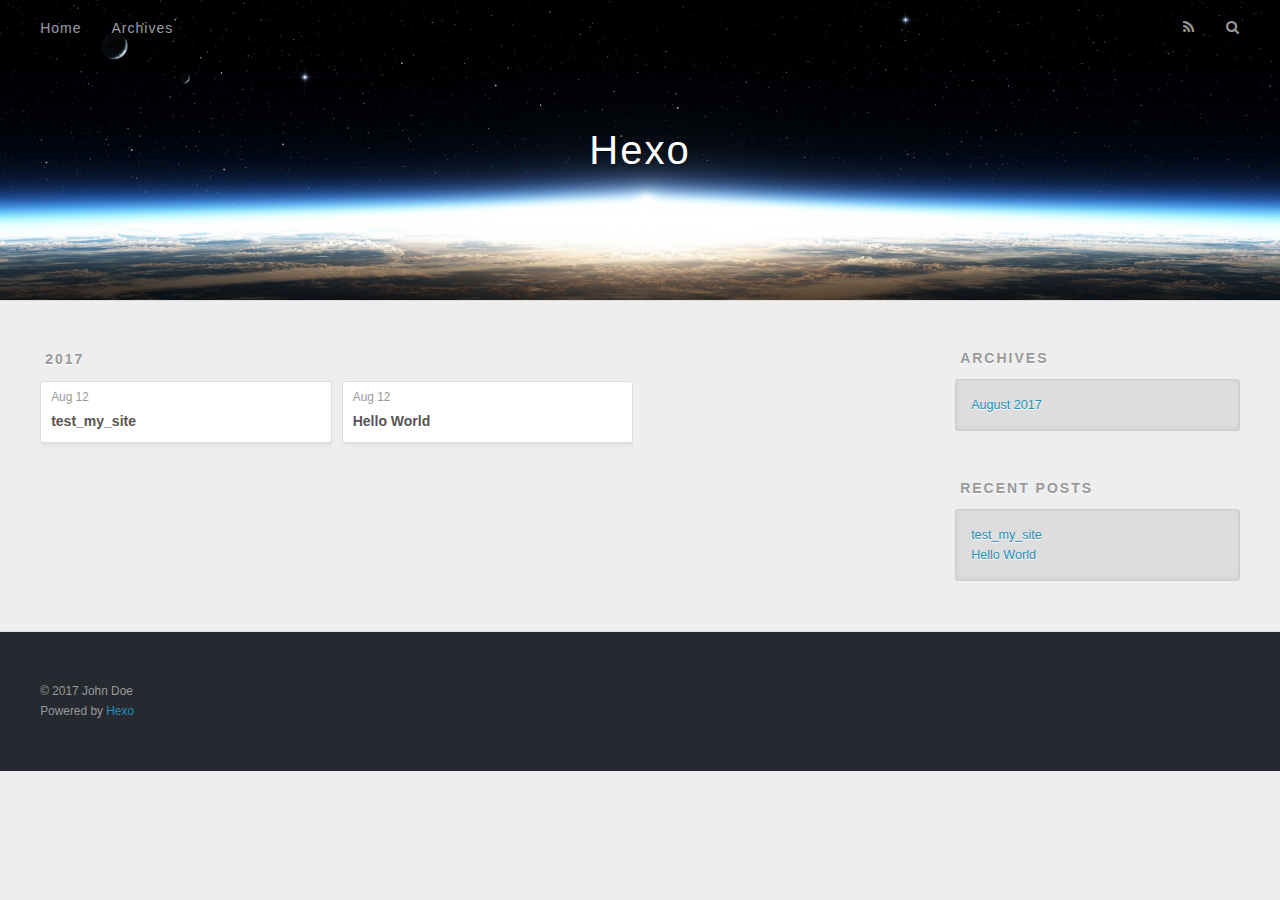
==== archives/index.html @ bedac808 "Site updated: 2017-08-12 14:59:22" ====
<!DOCTYPE html>
<html>
<head>
  <meta charset="utf-8">
  
  <title>Archives | Hexo</title>
  <meta name="viewport" content="width=device-width, initial-scale=1, maximum-scale=1">
  <meta property="og:type" content="website">
<meta property="og:title" content="Hexo">
<meta property="og:url" content="http://yoursite.com/archives/index.html">
<meta property="og:site_name" content="Hexo">
<meta name="twitter:card" content="summary">
<meta name="twitter:title" content="Hexo">
  
    <link rel="alternate" href="/atom.xml" title="Hexo" type="application/atom+xml">
  
  
    <link rel="icon" href="/favicon.png">
  
  
    <link href="//fonts.googleapis.com/css?family=Source+Code+Pro" rel="stylesheet" type="text/css">
  
  <link rel="stylesheet" href="/css/style.css">
  

</head>

<body>
  <div id="container">
    <div id="wrap">
      <header id="header">
  <div id="banner"></div>
  <div id="header-outer" class="outer">
    <div id="header-title" class="inner">
      <h1 id="logo-wrap">
        <a href="/" id="logo">Hexo</a>
      </h1>
      
    </div>
    <div id="header-inner" class="inner">
      <nav id="main-nav">
        <a id="main-nav-toggle" class="nav-icon"></a>
        
          <a class="main-nav-link" href="/">Home</a>
        
          <a class="main-nav-link" href="/archives">Archives</a>
        
      </nav>
      <nav id="sub-nav">
        
          <a id="nav-rss-link" class="nav-icon" href="/atom.xml" title="RSS Feed"></a>
        
        <a id="nav-search-btn" class="nav-icon" title="Search"></a>
      </nav>
      <div id="search-form-wrap">
        <form action="//google.com/search" method="get" accept-charset="UTF-8" class="search-form"><input type="search" name="q" class="search-form-input" placeholder="Search"><button type="submit" class="search-form-submit">&#xF002;</button><input type="hidden" name="sitesearch" value="http://yoursite.com"></form>
      </div>
    </div>
  </div>
</header>
      <div class="outer">
        <section id="main">
  
  
    
    
      
      
      <section class="archives-wrap">
        <div class="archive-year-wrap">
          <a href="/archives/2017" class="archive-year">2017</a>
        </div>
        <div class="archives">
    
    <article class="archive-article archive-type-post">
  <div class="archive-article-inner">
    <header class="archive-article-header">
      <a href="/2017/08/12/test-my-site/" class="archive-article-date">
  <time datetime="2017-08-12T06:29:30.000Z" itemprop="datePublished">Aug 12</time>
</a>
      
  
    <h1 itemprop="name">
      <a class="archive-article-title" href="/2017/08/12/test-my-site/">test_my_site</a>
    </h1>
  

    </header>
  </div>
</article>
  
    
    
    <article class="archive-article archive-type-post">
  <div class="archive-article-inner">
    <header class="archive-article-header">
      <a href="/2017/08/12/hello-world/" class="archive-article-date">
  <time datetime="2017-08-12T06:19:12.139Z" itemprop="datePublished">Aug 12</time>
</a>
      
  
    <h1 itemprop="name">
      <a class="archive-article-title" href="/2017/08/12/hello-world/">Hello World</a>
    </h1>
  

    </header>
  </div>
</article>
  
  
    </div></section>
  

</section>
        
          <aside id="sidebar">
  
    

  
    

  
    
  
    
  <div class="widget-wrap">
    <h3 class="widget-title">Archives</h3>
    <div class="widget">
      <ul class="archive-list"><li class="archive-list-item"><a class="archive-list-link" href="/archives/2017/08/">August 2017</a></li></ul>
    </div>
  </div>


  
    
  <div class="widget-wrap">
    <h3 class="widget-title">Recent Posts</h3>
    <div class="widget">
      <ul>
        
          <li>
            <a href="/2017/08/12/test-my-site/">test_my_site</a>
          </li>
        
          <li>
            <a href="/2017/08/12/hello-world/">Hello World</a>
          </li>
        
      </ul>
    </div>
  </div>

  
</aside>
        
      </div>
      <footer id="footer">
  
  <div class="outer">
    <div id="footer-info" class="inner">
      &copy; 2017 John Doe<br>
      Powered by <a href="http://hexo.io/" target="_blank">Hexo</a>
    </div>
  </div>
</footer>
    </div>
    <nav id="mobile-nav">
  
    <a href="/" class="mobile-nav-link">Home</a>
  
    <a href="/archives" class="mobile-nav-link">Archives</a>
  
</nav>
    

<script src="//ajax.googleapis.com/ajax/libs/jquery/2.0.3/jquery.min.js"></script>


  <link rel="stylesheet" href="/fancybox/jquery.fancybox.css">
  <script src="/fancybox/jquery.fancybox.pack.js"></script>


<script src="/js/script.js"></script>

  </div>
</body>
</html>
---- css/style.css ----
body {
  width: 100%;
}
body:before,
body:after {
  content: "";
  display: table;
}
body:after {
  clear: both;
}
html,
body,
div,
span,
applet,
object,
iframe,
h1,
h2,
h3,
h4,
h5,
h6,
p,
blockquote,
pre,
a,
abbr,
acronym,
address,
big,
cite,
code,
del,
dfn,
em,
img,
ins,
kbd,
q,
s,
samp,
small,
strike,
strong,
sub,
sup,
tt,
var,
dl,
dt,
dd,
ol,
ul,
li,
fieldset,
form,
label,
legend,
table,
caption,
tbody,
tfoot,
thead,
tr,
th,
td {
  margin: 0;
  padding: 0;
  border: 0;
  outline: 0;
  font-weight: inherit;
  font-style: inherit;
  font-family: inherit;
  font-size: 100%;
  vertical-align: baseline;
}
body {
  line-height: 1;
  color: #000;
  background: #fff;
}
ol,
ul {
  list-style: none;
}
table {
  border-collapse: separate;
  border-spacing: 0;
  vertical-align: middle;
}
caption,
th,
td {
  text-align: left;
  font-weight: normal;
  vertical-align: middle;
}
a img {
  border: none;
}
input,
button {
  margin: 0;
  padding: 0;
}
input::-moz-focus-inner,
button::-moz-focus-inner {
  border: 0;
  padding: 0;
}
@font-face {
  font-family: FontAwesome;
  font-style: normal;
  font-weight: normal;
  src: url("fonts/fontawesome-webfont.eot?v=#4.0.3");
  src: url("fonts/fontawesome-webfont.eot?#iefix&v=#4.0.3") format("embedded-opentype"), url("fonts/fontawesome-webfont.woff?v=#4.0.3") format("woff"), url("fonts/fontawesome-webfont.ttf?v=#4.0.3") format("truetype"), url("fonts/fontawesome-webfont.svg#fontawesomeregular?v=#4.0.3") format("svg");
}
html,
body,
#container {
  height: 100%;
}
body {
  background: #eee;
  font: 14px "Helvetica Neue", Helvetica, Arial, sans-serif;
  -webkit-text-size-adjust: 100%;
}
.outer {
  max-width: 1220px;
  margin: 0 auto;
  padding: 0 20px;
}
.outer:before,
.outer:after {
  content: "";
  display: table;
}
.outer:after {
  clear: both;
}
.inner {
  display: inline;
  float: left;
  width: 98.33333333333333%;
  margin: 0 0.833333333333333%;
}
.left,
.alignleft {
  float: left;
}
.right,
.alignright {
  float: right;
}
.clear {
  clear: both;
}
#container {
  position: relative;
}
.mobile-nav-on {
  overflow: hidden;
}
#wrap {
  height: 100%;
  width: 100%;
  position: absolute;
  top: 0;
  left: 0;
  -webkit-transition: 0.2s ease-out;
  -moz-transition: 0.2s ease-out;
  -ms-transition: 0.2s ease-out;
  transition: 0.2s ease-out;
  z-index: 1;
  background: #eee;
}
.mobile-nav-on #wrap {
  left: 280px;
}
@media screen and (min-width: 768px) {
  #main {
    display: inline;
    float: left;
    width: 73.33333333333333%;
    margin: 0 0.833333333333333%;
  }
}
.article-date,
.article-category-link,
.archive-year,
.widget-title {
  text-decoration: none;
  text-transform: uppercase;
  letter-spacing: 2px;
  color: #999;
  margin-bottom: 1em;
  margin-left: 5px;
  line-height: 1em;
  text-shadow: 0 1px #fff;
  font-weight: bold;
}
.article-inner,
.archive-article-inner {
  background: #fff;
  -webkit-box-shadow: 1px 2px 3px #ddd;
  box-shadow: 1px 2px 3px #ddd;
  border: 1px solid #ddd;
  border-radius: 3px;
}
.article-entry h1,
.widget h1 {
  font-size: 2em;
}
.article-entry h2,
.widget h2 {
  font-size: 1.5em;
}
.article-entry h3,
.widget h3 {
  font-size: 1.3em;
}
.article-entry h4,
.widget h4 {
  font-size: 1.2em;
}
.article-entry h5,
.widget h5 {
  font-size: 1em;
}
.article-entry h6,
.widget h6 {
  font-size: 1em;
  color: #999;
}
.article-entry hr,
.widget hr {
  border: 1px dashed #ddd;
}
.article-entry strong,
.widget strong {
  font-weight: bold;
}
.article-entry em,
.widget em,
.article-entry cite,
.widget cite {
  font-style: italic;
}
.article-entry sup,
.widget sup,
.article-entry sub,
.widget sub {
  font-size: 0.75em;
  line-height: 0;
  position: relative;
  vertical-align: baseline;
}
.article-entry sup,
.widget sup {
  top: -0.5em;
}
.article-entry sub,
.widget sub {
  bottom: -0.2em;
}
.article-entry small,
.widget small {
  font-size: 0.85em;
}
.article-entry acronym,
.widget acronym,
.article-entry abbr,
.widget abbr {
  border-bottom: 1px dotted;
}
.article-entry ul,
.widget ul,
.article-entry ol,
.widget ol,
.article-entry dl,
.widget dl {
  margin: 0 20px;
  line-height: 1.6em;
}
.article-entry ul ul,
.widget ul ul,
.article-entry ol ul,
.widget ol ul,
.article-entry ul ol,
.widget ul ol,
.article-entry ol ol,
.widget ol ol {
  margin-top: 0;
  margin-bottom: 0;
}
.article-entry ul,
.widget ul {
  list-style: disc;
}
.article-entry ol,
.widget ol {
  list-style: decimal;
}
.article-entry dt,
.widget dt {
  font-weight: bold;
}
#header {
  height: 300px;
  position: relative;
  border-bottom: 1px solid #ddd;
}
#header:before,
#header:after {
  content: "";
  position: absolute;
  left: 0;
  right: 0;
  height: 40px;
}
#header:before {
  top: 0;
  background: -webkit-linear-gradient(rgba(0,0,0,0.2), transparent);
  background: -moz-linear-gradient(rgba(0,0,0,0.2), transparent);
  background: -ms-linear-gradient(rgba(0,0,0,0.2), transparent);
  background: linear-gradient(rgba(0,0,0,0.2), transparent);
}
#header:after {
  bottom: 0;
  background: -webkit-linear-gradient(transparent, rgba(0,0,0,0.2));
  background: -moz-linear-gradient(transparent, rgba(0,0,0,0.2));
  background: -ms-linear-gradient(transparent, rgba(0,0,0,0.2));
  background: linear-gradient(transparent, rgba(0,0,0,0.2));
}
#header-outer {
  height: 100%;
  position: relative;
}
#header-inner {
  position: relative;
  overflow: hidden;
}
#banner {
  position: absolute;
  top: 0;
  left: 0;
  width: 100%;
  height: 100%;
  background: url("images/banner.jpg") center #000;
  -webkit-background-size: cover;
  -moz-background-size: cover;
  background-size: cover;
  z-index: -1;
}
#header-title {
  text-align: center;
  height: 40px;
  position: absolute;
  top: 50%;
  left: 0;
  margin-top: -20px;
}
#logo,
#subtitle {
  text-decoration: none;
  color: #fff;
  font-weight: 300;
  text-shadow: 0 1px 4px rgba(0,0,0,0.3);
}
#logo {
  font-size: 40px;
  line-height: 40px;
  letter-spacing: 2px;
}
#subtitle {
  font-size: 16px;
  line-height: 16px;
  letter-spacing: 1px;
}
#subtitle-wrap {
  margin-top: 16px;
}
#main-nav {
  float: left;
  margin-left: -15px;
}
.nav-icon,
.main-nav-link {
  float: left;
  color: #fff;
  opacity: 0.6;
  text-decoration: none;
  text-shadow: 0 1px rgba(0,0,0,0.2);
  -webkit-transition: opacity 0.2s;
  -moz-transition: opacity 0.2s;
  -ms-transition: opacity 0.2s;
  transition: opacity 0.2s;
  display: block;
  padding: 20px 15px;
}
.nav-icon:hover,
.main-nav-link:hover {
  opacity: 1;
}
.nav-icon {
  font-family: FontAwesome;
  text-align: center;
  font-size: 14px;
  width: 14px;
  height: 14px;
  padding: 20px 15px;
  position: relative;
  cursor: pointer;
}
.main-nav-link {
  font-weight: 300;
  letter-spacing: 1px;
}
@media screen and (max-width: 479px) {
  .main-nav-link {
    display: none;
  }
}
#main-nav-toggle {
  display: none;
}
#main-nav-toggle:before {
  content: "\f0c9";
}
@media screen and (max-width: 479px) {
  #main-nav-toggle {
    display: block;
  }
}
#sub-nav {
  float: right;
  margin-right: -15px;
}
#nav-rss-link:before {
  content: "\f09e";
}
#nav-search-btn:before {
  content: "\f002";
}
#search-form-wrap {
  position: absolute;
  top: 15px;
  width: 150px;
  height: 30px;
  right: -150px;
  opacity: 0;
  -webkit-transition: 0.2s ease-out;
  -moz-transition: 0.2s ease-out;
  -ms-transition: 0.2s ease-out;
  transition: 0.2s ease-out;
}
#search-form-wrap.on {
  opacity: 1;
  right: 0;
}
@media screen and (max-width: 479px) {
  #search-form-wrap {
    width: 100%;
    right: -100%;
  }
}
.search-form {
  position: absolute;
  top: 0;
  left: 0;
  right: 0;
  background: #fff;
  padding: 5px 15px;
  border-radius: 15px;
  -webkit-box-shadow: 0 0 10px rgba(0,0,0,0.3);
  box-shadow: 0 0 10px rgba(0,0,0,0.3);
}
.search-form-input {
  border: none;
  background: none;
  color: #555;
  width: 100%;
  font: 13px "Helvetica Neue", Helvetica, Arial, sans-serif;
  outline: none;
}
.search-form-input::-webkit-search-results-decoration,
.search-form-input::-webkit-search-cancel-button {
  -webkit-appearance: none;
}
.search-form-submit {
  position: absolute;
  top: 50%;
  right: 10px;
  margin-top: -7px;
  font: 13px FontAwesome;
  border: none;
  background: none;
  color: #bbb;
  cursor: pointer;
}
.search-form-submit:hover,
.search-form-submit:focus {
  color: #777;
}
.article {
  margin: 50px 0;
}
.article-inner {
  overflow: hidden;
}
.article-meta:before,
.article-meta:after {
  content: "";
  display: table;
}
.article-meta:after {
  clear: both;
}
.article-date {
  float: left;
}
.article-category {
  float: left;
  line-height: 1em;
  color: #ccc;
  text-shadow: 0 1px #fff;
  margin-left: 8px;
}
.article-category:before {
  content: "\2022";
}
.article-category-link {
  margin: 0 12px 1em;
}
.article-header {
  padding: 20px 20px 0;
}
.article-title {
  text-decoration: none;
  font-size: 2em;
  font-weight: bold;
  color: #555;
  line-height: 1.1em;
  -webkit-transition: color 0.2s;
  -moz-transition: color 0.2s;
  -ms-transition: color 0.2s;
  transition: color 0.2s;
}
a.article-title:hover {
  color: #258fb8;
}
.article-entry {
  color: #555;
  padding: 0 20px;
}
.article-entry:before,
.article-entry:after {
  content: "";
  display: table;
}
.article-entry:after {
  clear: both;
}
.article-entry p,
.article-entry table {
  line-height: 1.6em;
  margin: 1.6em 0;
}
.article-entry h1,
.article-entry h2,
.article-entry h3,
.article-entry h4,
.article-entry h5,
.article-entry h6 {
  font-weight: bold;
}
.article-entry h1,
.article-entry h2,
.article-entry h3,
.article-entry h4,
.article-entry h5,
.article-entry h6 {
  line-height: 1.1em;
  margin: 1.1em 0;
}
.article-entry a {
  color: #258fb8;
  text-decoration: none;
}
.article-entry a:hover {
  text-decoration: underline;
}
.article-entry ul,
.article-entry ol,
.article-entry dl {
  margin-top: 1.6em;
  margin-bottom: 1.6em;
}
.article-entry img,
.article-entry video {
  max-width: 100%;
  height: auto;
  display: block;
  margin: auto;
}
.article-entry iframe {
  border: none;
}
.article-entry table {
  width: 100%;
  border-collapse: collapse;
  border-spacing: 0;
}
.article-entry th {
  font-weight: bold;
  border-bottom: 3px solid #ddd;
  padding-bottom: 0.5em;
}
.article-entry td {
  border-bottom: 1px solid #ddd;
  padding: 10px 0;
}
.article-entry blockquote {
  font-family: Georgia, "Times New Roman", serif;
  font-size: 1.4em;
  margin: 1.6em 20px;
  text-align: center;
}
.article-entry blockquote footer {
  font-size: 14px;
  margin: 1.6em 0;
  font-family: "Helvetica Neue", Helvetica, Arial, sans-serif;
}
.article-entry blockquote footer cite:before {
  content: "—";
  padding: 0 0.5em;
}
.article-entry .pullquote {
  text-align: left;
  width: 45%;
  margin: 0;
}
.article-entry .pullquote.left {
  margin-left: 0.5em;
  margin-right: 1em;
}
.article-entry .pullquote.right {
  margin-right: 0.5em;
  margin-left: 1em;
}
.article-entry .caption {
  color: #999;
  display: block;
  font-size: 0.9em;
  margin-top: 0.5em;
  position: relative;
  text-align: center;
}
.article-entry .video-container {
  position: relative;
  padding-top: 56.25%;
  height: 0;
  overflow: hidden;
}
.article-entry .video-container iframe,
.article-entry .video-container object,
.article-entry .video-container embed {
  position: absolute;
  top: 0;
  left: 0;
  width: 100%;
  height: 100%;
  margin-top: 0;
}
.article-more-link a {
  display: inline-block;
  line-height: 1em;
  padding: 6px 15px;
  border-radius: 15px;
  background: #eee;
  color: #999;
  text-shadow: 0 1px #fff;
  text-decoration: none;
}
.article-more-link a:hover {
  background: #258fb8;
  color: #fff;
  text-decoration: none;
  text-shadow: 0 1px #1e7293;
}
.article-footer {
  font-size: 0.85em;
  line-height: 1.6em;
  border-top: 1px solid #ddd;
  padding-top: 1.6em;
  margin: 0 20px 20px;
}
.article-footer:before,
.article-footer:after {
  content: "";
  display: table;
}
.article-footer:after {
  clear: both;
}
.article-footer a {
  color: #999;
  text-decoration: none;
}
.article-footer a:hover {
  color: #555;
}
.article-tag-list-item {
  float: left;
  margin-right: 10px;
}
.article-tag-list-link:before {
  content: "#";
}
.article-comment-link {
  float: right;
}
.article-comment-link:before {
  content: "\f075";
  font-family: FontAwesome;
  padding-right: 8px;
}
.article-share-link {
  cursor: pointer;
  float: right;
  margin-left: 20px;
}
.article-share-link:before {
  content: "\f064";
  font-family: FontAwesome;
  padding-right: 6px;
}
#article-nav {
  position: relative;
}
#article-nav:before,
#article-nav:after {
  content: "";
  display: table;
}
#article-nav:after {
  clear: both;
}
@media screen and (min-width: 768px) {
  #article-nav {
    margin: 50px 0;
  }
  #article-nav:before {
    width: 8px;
    height: 8px;
    position: absolute;
    top: 50%;
    left: 50%;
    margin-top: -4px;
    margin-left: -4px;
    content: "";
    border-radius: 50%;
    background: #ddd;
    -webkit-box-shadow: 0 1px 2px #fff;
    box-shadow: 0 1px 2px #fff;
  }
}
.article-nav-link-wrap {
  text-decoration: none;
  text-shadow: 0 1px #fff;
  color: #999;
  -webkit-box-sizing: border-box;
  -moz-box-sizing: border-box;
  box-sizing: border-box;
  margin-top: 50px;
  text-align: center;
  display: block;
}
.article-nav-link-wrap:hover {
  color: #555;
}
@media screen and (min-width: 768px) {
  .article-nav-link-wrap {
    width: 50%;
    margin-top: 0;
  }
}
@media screen and (min-width: 768px) {
  #article-nav-newer {
    float: left;
    text-align: right;
    padding-right: 20px;
  }
}
@media screen and (min-width: 768px) {
  #article-nav-older {
    float: right;
    text-align: left;
    padding-left: 20px;
  }
}
.article-nav-caption {
  text-transform: uppercase;
  letter-spacing: 2px;
  color: #ddd;
  line-height: 1em;
  font-weight: bold;
}
#article-nav-newer .article-nav-caption {
  margin-right: -2px;
}
.article-nav-title {
  font-size: 0.85em;
  line-height: 1.6em;
  margin-top: 0.5em;
}
.article-share-box {
  position: absolute;
  display: none;
  background: #fff;
  -webkit-box-shadow: 1px 2px 10px rgba(0,0,0,0.2);
  box-shadow: 1px 2px 10px rgba(0,0,0,0.2);
  border-radius: 3px;
  margin-left: -145px;
  overflow: hidden;
  z-index: 1;
}
.article-share-box.on {
  display: block;
}
.article-share-input {
  width: 100%;
  background: none;
  -webkit-box-sizing: border-box;
  -moz-box-sizing: border-box;
  box-sizing: border-box;
  font: 14px "Helvetica Neue", Helvetica, Arial, sans-serif;
  padding: 0 15px;
  color: #555;
  outline: none;
  border: 1px solid #ddd;
  border-radius: 3px 3px 0 0;
  height: 36px;
  line-height: 36px;
}
.article-share-links {
  background: #eee;
}
.article-share-links:before,
.article-share-links:after {
  content: "";
  display: table;
}
.article-share-links:after {
  clear: both;
}
.article-share-twitter,
.article-share-facebook,
.article-share-pinterest,
.article-share-google {
  width: 50px;
  height: 36px;
  display: block;
  float: left;
  position: relative;
  color: #999;
  text-shadow: 0 1px #fff;
}
.article-share-twitter:before,
.article-share-facebook:before,
.article-share-pinterest:before,
.article-share-google:before {
  font-size: 20px;
  font-family: FontAwesome;
  width: 20px;
  height: 20px;
  position: absolute;
  top: 50%;
  left: 50%;
  margin-top: -10px;
  margin-left: -10px;
  text-align: center;
}
.article-share-twitter:hover,
.article-share-facebook:hover,
.article-share-pinterest:hover,
.article-share-google:hover {
  color: #fff;
}
.article-share-twitter:before {
  content: "\f099";
}
.article-share-twitter:hover {
  background: #00aced;
  text-shadow: 0 1px #008abe;
}
.article-share-facebook:before {
  content: "\f09a";
}
.article-share-facebook:hover {
  background: #3b5998;
  text-shadow: 0 1px #2f477a;
}
.article-share-pinterest:before {
  content: "\f0d2";
}
.article-share-pinterest:hover {
  background: #cb2027;
  text-shadow: 0 1px #a21a1f;
}
.article-share-google:before {
  content: "\f0d5";
}
.article-share-google:hover {
  background: #dd4b39;
  text-shadow: 0 1px #be3221;
}
.article-gallery {
  background: #000;
  position: relative;
}
.article-gallery-photos {
  position: relative;
  overflow: hidden;
}
.article-gallery-img {
  display: none;
  max-width: 100%;
}
.article-gallery-img:first-child {
  display: block;
}
.article-gallery-img.loaded {
  position: absolute;
  display: block;
}
.article-gallery-img img {
  display: block;
  max-width: 100%;
  margin: 0 auto;
}
#comments {
  background: #fff;
  -webkit-box-shadow: 1px 2px 3px #ddd;
  box-shadow: 1px 2px 3px #ddd;
  padding: 20px;
  border: 1px solid #ddd;
  border-radius: 3px;
  margin: 50px 0;
}
#comments a {
  color: #258fb8;
}
.archives-wrap {
  margin: 50px 0;
}
.archives:before,
.archives:after {
  content: "";
  display: table;
}
.archives:after {
  clear: both;
}
.archive-year-wrap {
  margin-bottom: 1em;
}
.archives {
  -webkit-column-gap: 10px;
  -moz-column-gap: 10px;
  column-gap: 10px;
}
@media screen and (min-width: 480px) and (max-width: 767px) {
  .archives {
    -webkit-column-count: 2;
    -moz-column-count: 2;
    column-count: 2;
  }
}
@media screen and (min-width: 768px) {
  .archives {
    -webkit-column-count: 3;
    -moz-column-count: 3;
    column-count: 3;
  }
}
.archive-article {
  -webkit-column-break-inside: avoid;
  page-break-inside: avoid;
  overflow: hidden;
  break-inside: avoid-column;
}
.archive-article-inner {
  padding: 10px;
  margin-bottom: 15px;
}
.archive-article-title {
  text-decoration: none;
  font-weight: bold;
  color: #555;
  -webkit-transition: color 0.2s;
  -moz-transition: color 0.2s;
  -ms-transition: color 0.2s;
  transition: color 0.2s;
  line-height: 1.6em;
}
.archive-article-title:hover {
  color: #258fb8;
}
.archive-article-footer {
  margin-top: 1em;
}
.archive-article-date {
  color: #999;
  text-decoration: none;
  font-size: 0.85em;
  line-height: 1em;
  margin-bottom: 0.5em;
  display: block;
}
#page-nav {
  margin: 50px auto;
  background: #fff;
  -webkit-box-shadow: 1px 2px 3px #ddd;
  box-shadow: 1px 2px 3px #ddd;
  border: 1px solid #ddd;
  border-radius: 3px;
  text-align: center;
  color: #999;
  overflow: hidden;
}
#page-nav:before,
#page-nav:after {
  content: "";
  display: table;
}
#page-nav:after {
  clear: both;
}
#page-nav a,
#page-nav span {
  padding: 10px 20px;
  line-height: 1;
  height: 2ex;
}
#page-nav a {
  color: #999;
  text-decoration: none;
}
#page-nav a:hover {
  background: #999;
  color: #fff;
}
#page-nav .prev {
  float: left;
}
#page-nav .next {
  float: right;
}
#page-nav .page-number {
  display: inline-block;
}
@media screen and (max-width: 479px) {
  #page-nav .page-number {
    display: none;
  }
}
#page-nav .current {
  color: #555;
  font-weight: bold;
}
#page-nav .space {
  color: #ddd;
}
#footer {
  background: #262a30;
  padding: 50px 0;
  border-top: 1px solid #ddd;
  color: #999;
}
#footer a {
  color: #258fb8;
  text-decoration: none;
}
#footer a:hover {
  text-decoration: underline;
}
#footer-info {
  line-height: 1.6em;
  font-size: 0.85em;
}
.article-entry pre,
.article-entry .highlight {
  background: #2d2d2d;
  margin: 0 -20px;
  padding: 15px 20px;
  border-style: solid;
  border-color: #ddd;
  border-width: 1px 0;
  overflow: auto;
  color: #ccc;
  line-height: 22.400000000000002px;
}
.article-entry .highlight .gutter pre,
.article-entry .gist .gist-file .gist-data .line-numbers {
  color: #666;
  font-size: 0.85em;
}
.article-entry pre,
.article-entry code {
  font-family: "Source Code Pro", Consolas, Monaco, Menlo, Consolas, monospace;
}
.article-entry code {
  background: #eee;
  text-shadow: 0 1px #fff;
  padding: 0 0.3em;
}
.article-entry pre code {
  background: none;
  text-shadow: none;
  padding: 0;
}
.article-entry .highlight pre {
  border: none;
  margin: 0;
  padding: 0;
}
.article-entry .highlight table {
  margin: 0;
  width: auto;
}
.article-entry .highlight td {
  border: none;
  padding: 0;
}
.article-entry .highlight figcaption {
  font-size: 0.85em;
  color: #999;
  line-height: 1em;
  margin-bottom: 1em;
}
.article-entry .highlight figcaption:before,
.article-entry .highlight figcaption:after {
  content: "";
  display: table;
}
.article-entry .highlight figcaption:after {
  clear: both;
}
.article-entry .highlight figcaption a {
  float: right;
}
.article-entry .highlight .gutter pre {
  text-align: right;
  padding-right: 20px;
}
.article-entry .highlight .line {
  height: 22.400000000000002px;
}
.article-entry .highlight .line.marked {
  background: #515151;
}
.article-entry .gist {
  margin: 0 -20px;
  border-style: solid;
  border-color: #ddd;
  border-width: 1px 0;
  background: #2d2d2d;
  padding: 15px 20px 15px 0;
}
.article-entry .gist .gist-file {
  border: none;
  font-family: "Source Code Pro", Consolas, Monaco, Menlo, Consolas, monospace;
  margin: 0;
}
.article-entry .gist .gist-file .gist-data {
  background: none;
  border: none;
}
.article-entry .gist .gist-file .gist-data .line-numbers {
  background: none;
  border: none;
  padding: 0 20px 0 0;
}
.article-entry .gist .gist-file .gist-data .line-data {
  padding: 0 !important;
}
.article-entry .gist .gist-file .highlight {
  margin: 0;
  padding: 0;
  border: none;
}
.article-entry .gist .gist-file .gist-meta {
  background: #2d2d2d;
  color: #999;
  font: 0.85em "Helvetica Neue", Helvetica, Arial, sans-serif;
  text-shadow: 0 0;
  padding: 0;
  margin-top: 1em;
  margin-left: 20px;
}
.article-entry .gist .gist-file .gist-meta a {
  color: #258fb8;
  font-weight: normal;
}
.article-entry .gist .gist-file .gist-meta a:hover {
  text-decoration: underline;
}
pre .comment,
pre .title {
  color: #999;
}
pre .variable,
pre .attribute,
pre .tag,
pre .regexp,
pre .ruby .constant,
pre .xml .tag .title,
pre .xml .pi,
pre .xml .doctype,
pre .html .doctype,
pre .css .id,
pre .css .class,
pre .css .pseudo {
  color: #f2777a;
}
pre .number,
pre .preprocessor,
pre .built_in,
pre .literal,
pre .params,
pre .constant {
  color: #f99157;
}
pre .class,
pre .ruby .class .title,
pre .css .rules .attribute {
  color: #9c9;
}
pre .string,
pre .value,
pre .inheritance,
pre .header,
pre .ruby .symbol,
pre .xml .cdata {
  color: #9c9;
}
pre .css .hexcolor {
  color: #6cc;
}
pre .function,
pre .python .decorator,
pre .python .title,
pre .ruby .function .title,
pre .ruby .title .keyword,
pre .perl .sub,
pre .javascript .title,
pre .coffeescript .title {
  color: #69c;
}
pre .keyword,
pre .javascript .function {
  color: #c9c;
}
@media screen and (max-width: 479px) {
  #mobile-nav {
    position: absolute;
    top: 0;
    left: 0;
    width: 280px;
    height: 100%;
    background: #191919;
    border-right: 1px solid #fff;
  }
}
@media screen and (max-width: 479px) {
  .mobile-nav-link {
    display: block;
    color: #999;
    text-decoration: none;
    padding: 15px 20px;
    font-weight: bold;
  }
  .mobile-nav-link:hover {
    color: #fff;
  }
}
@media screen and (min-width: 768px) {
  #sidebar {
    display: inline;
    float: left;
    width: 23.333333333333332%;
    margin: 0 0.833333333333333%;
  }
}
.widget-wrap {
  margin: 50px 0;
}
.widget {
  color: #777;
  text-shadow: 0 1px #fff;
  background: #ddd;
  -webkit-box-shadow: 0 -1px 4px #ccc inset;
  box-shadow: 0 -1px 4px #ccc inset;
  border: 1px solid #ccc;
  padding: 15px;
  border-radius: 3px;
}
.widget a {
  color: #258fb8;
  text-decoration: none;
}
.widget a:hover {
  text-decoration: underline;
}
.widget ul ul,
.widget ol ul,
.widget dl ul,
.widget ul ol,
.widget ol ol,
.widget dl ol,
.widget ul dl,
.widget ol dl,
.widget dl dl {
  margin-left: 15px;
  list-style: disc;
}
.widget {
  line-height: 1.6em;
  word-wrap: break-word;
  font-size: 0.9em;
}
.widget ul,
.widget ol {
  list-style: none;
  margin: 0;
}
.widget ul ul,
.widget ol ul,
.widget ul ol,
.widget ol ol {
  margin: 0 20px;
}
.widget ul ul,
.widget ol ul {
  list-style: disc;
}
.widget ul ol,
.widget ol ol {
  list-style: decimal;
}
.category-list-count,
.tag-list-count,
.archive-list-count {
  padding-left: 5px;
  color: #999;
  font-size: 0.85em;
}
.category-list-count:before,
.tag-list-count:before,
.archive-list-count:before {
  content: "(";
}
.category-list-count:after,
.tag-list-count:after,
.archive-list-count:after {
  content: ")";
}
.tagcloud a {
  margin-right: 5px;
  display: inline-block;
}
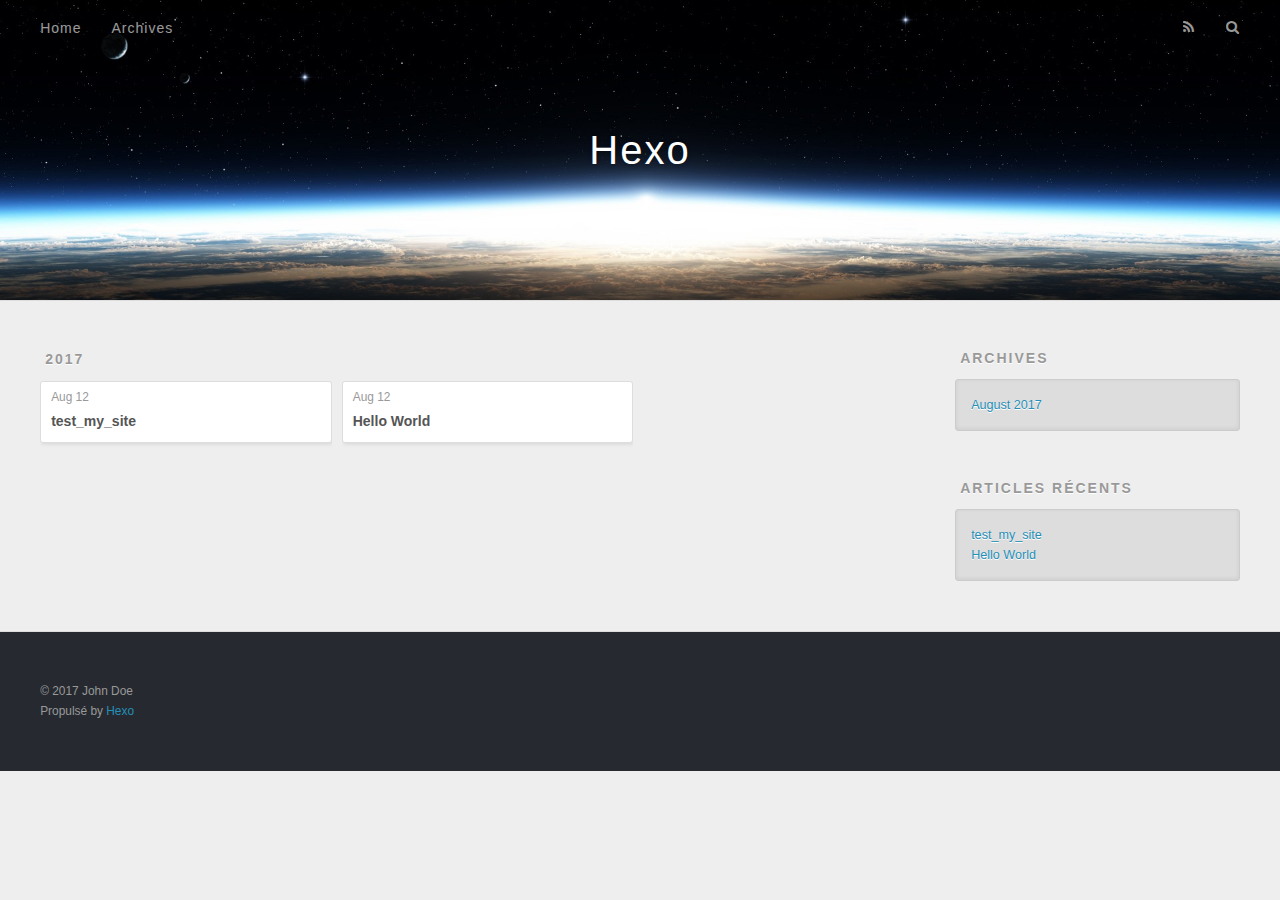
==== commit ee2ea014: "Site updated: 2017-08-12 15:04:00" ====
--- a/archives/index.html
+++ b/archives/index.html
@@ -48,9 +48,9 @@
       </nav>
       <nav id="sub-nav">
         
-          <a id="nav-rss-link" class="nav-icon" href="/atom.xml" title="RSS Feed"></a>
+          <a id="nav-rss-link" class="nav-icon" href="/atom.xml" title="Flux RSS"></a>
         
-        <a id="nav-search-btn" class="nav-icon" title="Search"></a>
+        <a id="nav-search-btn" class="nav-icon" title="Rechercher"></a>
       </nav>
       <div id="search-form-wrap">
         <form action="//google.com/search" method="get" accept-charset="UTF-8" class="search-form"><input type="search" name="q" class="search-form-input" placeholder="Search"><button type="submit" class="search-form-submit">&#xF002;</button><input type="hidden" name="sitesearch" value="http://yoursite.com"></form>
@@ -136,7 +136,7 @@
   
     
   <div class="widget-wrap">
-    <h3 class="widget-title">Recent Posts</h3>
+    <h3 class="widget-title">Articles récents</h3>
     <div class="widget">
       <ul>
         
@@ -161,7 +161,7 @@
   <div class="outer">
     <div id="footer-info" class="inner">
       &copy; 2017 John Doe<br>
-      Powered by <a href="http://hexo.io/" target="_blank">Hexo</a>
+      Propulsé by <a href="http://hexo.io/" target="_blank">Hexo</a>
     </div>
   </div>
 </footer>
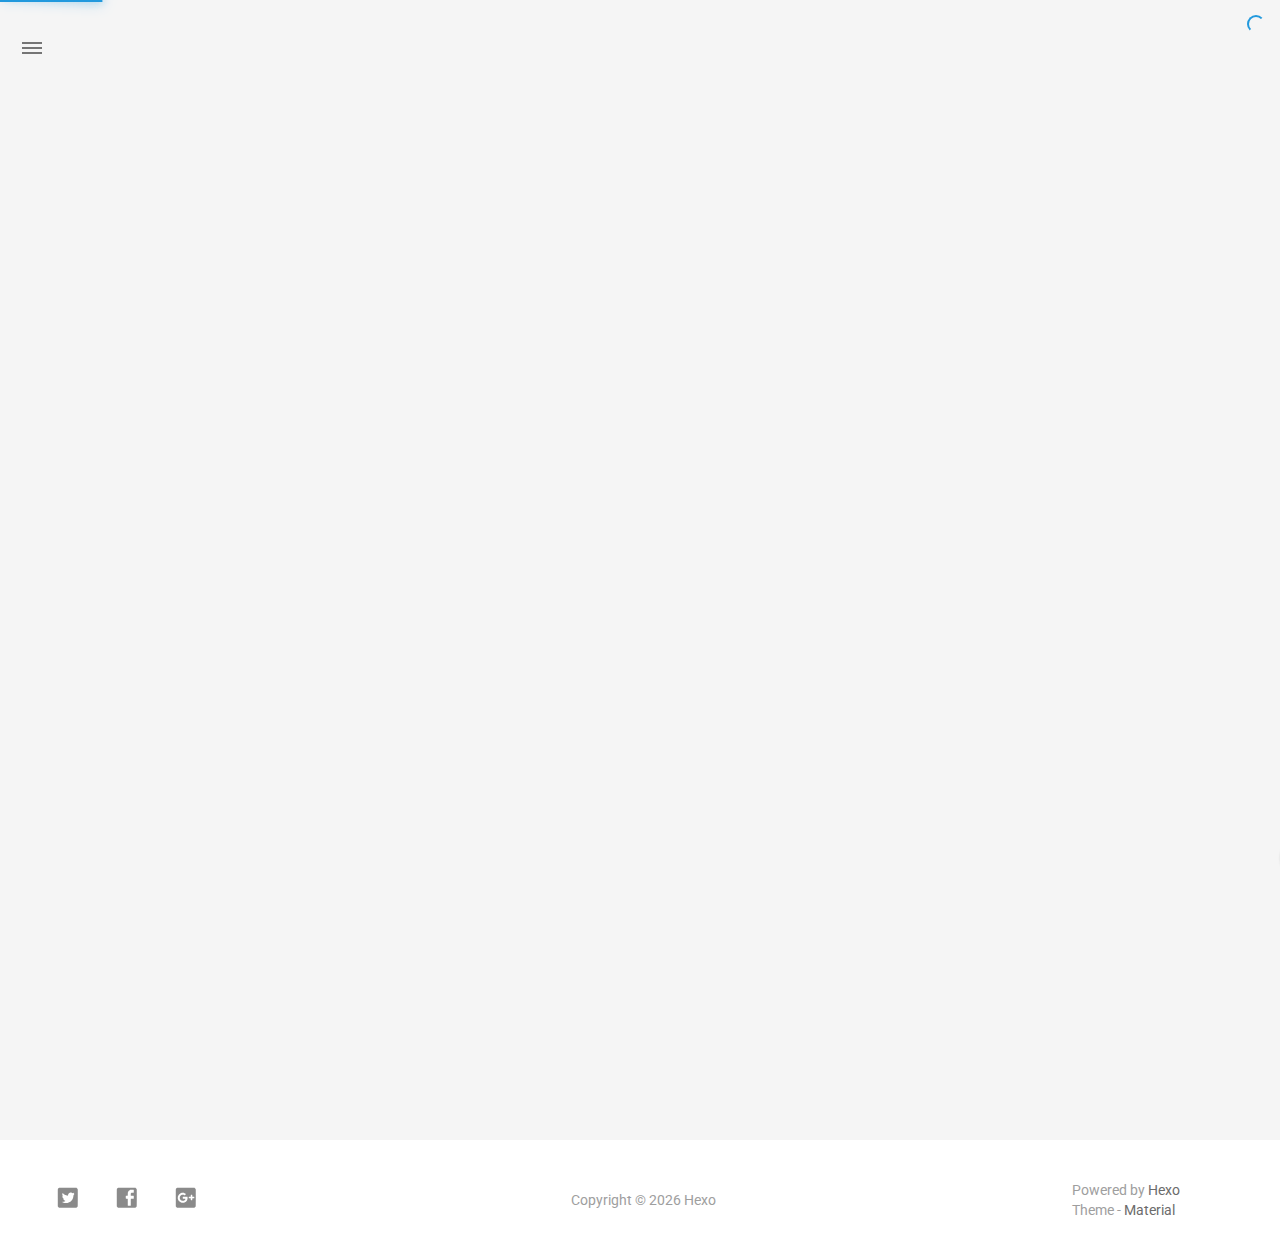
==== commit 7becbd66: "Site updated: 2017-08-12 16:09:41" ====
--- a/archives/index.html
+++ b/archives/index.html
@@ -1,189 +1,764 @@
 <!DOCTYPE html>
-<html>
-<head>
-  <meta charset="utf-8">
-  
-  <title>Archives | Hexo</title>
-  <meta name="viewport" content="width=device-width, initial-scale=1, maximum-scale=1">
-  <meta property="og:type" content="website">
-<meta property="og:title" content="Hexo">
-<meta property="og:url" content="http://yoursite.com/archives/index.html">
-<meta property="og:site_name" content="Hexo">
-<meta name="twitter:card" content="summary">
-<meta name="twitter:title" content="Hexo">
-  
-    <link rel="alternate" href="/atom.xml" title="Hexo" type="application/atom+xml">
-  
-  
-    <link rel="icon" href="/favicon.png">
-  
-  
-    <link href="//fonts.googleapis.com/css?family=Source+Code+Pro" rel="stylesheet" type="text/css">
-  
-  <link rel="stylesheet" href="/css/style.css">
-  
-
+<html style="display: none;" lang="zh">
+    <head>
+    <meta charset="utf-8">
+    <!--
+        © Material Theme
+        https://github.com/viosey/hexo-theme-material
+        Version: 1.4.0 -->
+    <script>window.materialVersion = "1.4.0"</script>
+
+    <!-- Title -->
+    
+    <title>
+        
+            归档 | 
+        
+        Hexo
+    </title>
+
+    <!-- dns prefetch -->
+    <meta http-equiv="x-dns-prefetch-control" content="on">
+    
+    
+    
+    
+    
+    
+    
+    
+    
+    
+
+    <!-- Meta & Info -->
+    <meta http-equiv="X-UA-Compatible">
+    <meta name="viewport" content="width=device-width, initial-scale=1, user-scalable=no">
+    <meta name="theme-color" content="#0097A7">
+    <meta name="author" content="John Doe">
+    <meta name="description" itemprop="description" content="">
+    <meta name="keywords" content="">
+
+    <!-- Site Verification -->
+    
+    
+
+    <!-- Favicons -->
+    <link rel="icon shortcut" type="image/ico" href="/img/favicon.png">
+    <link rel="icon" sizes="192x192" href="/img/favicon.png">
+    <link rel="apple-touch-icon" href="/img/favicon.png">
+
+    <!--iOS -->
+    <meta name="apple-mobile-web-app-title" content="Title">
+    <meta name="apple-mobile-web-app-capable" content="yes">
+    <meta name="apple-mobile-web-app-status-bar-style" content="black">
+    <meta name="HandheldFriendly" content="True">
+    <meta name="MobileOptimized" content="480">
+
+    <!-- Add to homescreen for Chrome on Android -->
+    <meta name="mobile-web-app-capable" content="yes">
+
+    <!-- Add to homescreen for Safari on iOS -->
+    <meta name="apple-mobile-web-app-capable" content="yes">
+    <meta name="apple-mobile-web-app-status-bar-style" content="black">
+    <meta name="apple-mobile-web-app-title" content="Hexo">
+
+    <!-- The Open Graph protocol -->
+    <meta property="og:url" content="http://yoursite.com">
+    <meta property="og:type" content="blog">
+    <meta property="og:title" content="归档 | Hexo">
+    <meta property="og:image" content="/img/favicon.png" />
+    <meta property="og:description" content="">
+    
+
+    
+
+    <!-- The Twitter Card protocol -->
+    <meta name="twitter:title" content="归档 | Hexo">
+    <meta name="twitter:description" content="">
+    <meta name="twitter:image" content="/img/favicon.png">
+    <meta name="twitter:card" content="summary_large_image" />
+    <meta name="twitter:url" content="http://yoursite.com" />
+
+    <!-- Add canonical link for SEO -->
+    
+        <link rel="canonical" href="http://yoursite.com/archives/index.html" />
+    
+
+    <!-- Structured-data for SEO -->
+    
+        
+
+
+
+    
+
+    <!--[if lte IE 9]>
+        <link rel="stylesheet" href="/css/ie-blocker.css">
+
+        
+            <script src="/js/ie-blocker.zhCN.js"></script>
+        
+    <![endif]-->
+
+    <!-- Import lsloader -->
+    <script>(function(){window.lsloader={jsRunSequence:[],jsnamemap:{},cssnamemap:{}};lsloader.removeLS=function(key){try{localStorage.removeItem(key)}catch(e){}};lsloader.setLS=function(key,val){try{localStorage.setItem(key,val)}catch(e){}};lsloader.getLS=function(key){var val="";try{val=localStorage.getItem(key)}catch(e){val=""}return val};versionString="/*"+materialVersion+"*/";lsloader.clean=function(){try{var keys=[];for(var i=0;i<localStorage.length;i++){keys.push(localStorage.key(i))}keys.forEach(function(key){var data=lsloader.getLS(key);if(data&&data.indexOf(versionString)===-1){lsloader.removeLS(key)}})}catch(e){}};lsloader.clean();lsloader.load=function(jsname,jspath,cssonload){cssonload=cssonload||function(){};var code;code=this.getLS(jsname);if(code&&code.indexOf(versionString)===-1){this.removeLS(jsname);this.requestResource(jsname,jspath,cssonload);return}if(code){var versionNumber=code.split(versionString)[0];if(versionNumber!=jspath){console.log("reload:"+jspath);this.removeLS(jsname);this.requestResource(jsname,jspath,cssonload);return}code=code.split(versionString)[1];if(/\.js?.+$/.test(versionNumber)){this.jsRunSequence.push({name:jsname,code:code});this.runjs(jspath,jsname,code)}else{document.getElementById(jsname).appendChild(document.createTextNode(code));cssonload()}}else{this.requestResource(jsname,jspath,cssonload)}};lsloader.requestResource=function(name,path,cssonload){var that=this;if(/\.js?.+$/.test(path)){this.iojs(path,name,function(path,name,code){that.setLS(name,path+versionString+code);that.runjs(path,name,code)})}else if(/\.css?.+$/.test(path)){this.iocss(path,name,function(code){document.getElementById(name).appendChild(document.createTextNode(code));that.setLS(name,path+versionString+code)},cssonload)}};lsloader.iojs=function(path,jsname,callback){var that=this;that.jsRunSequence.push({name:jsname,code:""});try{var xhr=new XMLHttpRequest;xhr.open("get",path,true);xhr.onreadystatechange=function(){if(xhr.readyState==4){if(xhr.status>=200&&xhr.status<300||xhr.status==304){if(xhr.response!=""){callback(path,jsname,xhr.response);return}}that.jsfallback(path,jsname)}};xhr.send(null)}catch(e){that.jsfallback(path,jsname)}};lsloader.iocss=function(path,jsname,callback,cssonload){var that=this;try{var xhr=new XMLHttpRequest;xhr.open("get",path,true);xhr.onreadystatechange=function(){if(xhr.readyState==4){if(xhr.status>=200&&xhr.status<300||xhr.status==304){if(xhr.response!=""){callback(xhr.response);cssonload();return}}that.cssfallback(path,jsname,cssonload)}};xhr.send(null)}catch(e){that.cssfallback(path,jsname,cssonload)}};lsloader.iofonts=function(path,jsname,callback,cssonload){var that=this;try{var xhr=new XMLHttpRequest;xhr.open("get",path,true);xhr.onreadystatechange=function(){if(xhr.readyState==4){if(xhr.status>=200&&xhr.status<300||xhr.status==304){if(xhr.response!=""){callback(xhr.response);cssonload();return}}that.cssfallback(path,jsname,cssonload)}};xhr.send(null)}catch(e){that.cssfallback(path,jsname,cssonload)}};lsloader.runjs=function(path,name,code){if(!!name&&!!code){for(var k in this.jsRunSequence){if(this.jsRunSequence[k].name==name){this.jsRunSequence[k].code=code}}}if(!!this.jsRunSequence[0]&&!!this.jsRunSequence[0].code&&this.jsRunSequence[0].status!="failed"){var script=document.createElement("script");script.appendChild(document.createTextNode(this.jsRunSequence[0].code));script.type="text/javascript";document.getElementsByTagName("head")[0].appendChild(script);this.jsRunSequence.shift();if(this.jsRunSequence.length>0){this.runjs()}}else if(!!this.jsRunSequence[0]&&this.jsRunSequence[0].status=="failed"){var that=this;var script=document.createElement("script");script.src=this.jsRunSequence[0].path;script.type="text/javascript";this.jsRunSequence[0].status="loading";script.onload=function(){that.jsRunSequence.shift();if(that.jsRunSequence.length>0){that.runjs()}};document.body.appendChild(script)}};lsloader.tagLoad=function(path,name){this.jsRunSequence.push({name:name,code:"",path:path,status:"failed"});this.runjs()};lsloader.jsfallback=function(path,name){if(!!this.jsnamemap[name]){return}else{this.jsnamemap[name]=name}for(var k in this.jsRunSequence){if(this.jsRunSequence[k].name==name){this.jsRunSequence[k].code="";this.jsRunSequence[k].status="failed";this.jsRunSequence[k].path=path}}this.runjs()};lsloader.cssfallback=function(path,name,cssonload){if(!!this.cssnamemap[name]){return}else{this.cssnamemap[name]=1}var link=document.createElement("link");link.type="text/css";link.href=path;link.rel="stylesheet";link.onload=link.onerror=cssonload;var root=document.getElementsByTagName("script")[0];root.parentNode.insertBefore(link,root)};lsloader.runInlineScript=function(scriptId,codeId){var code=document.getElementById(codeId).innerText;this.jsRunSequence.push({name:scriptId,code:code});this.runjs()};lsloader.loadCombo=function(jslist){var updateList="";var requestingModules={};for(var k in jslist){var LS=this.getLS(jslist[k].name);if(!!LS){var version=LS.split(versionString)[0];var code=LS.split(versionString)[1]}else{var version=""}if(version==jslist[k].path){this.jsRunSequence.push({name:jslist[k].name,code:code,path:jslist[k].path})}else{this.jsRunSequence.push({name:jslist[k].name,code:null,path:jslist[k].path,status:"comboloading"});requestingModules[jslist[k].name]=true;updateList+=(updateList==""?"":";")+jslist[k].path}}var that=this;if(!!updateList){var xhr=new XMLHttpRequest;xhr.open("get",combo+updateList,true);xhr.onreadystatechange=function(){if(xhr.readyState==4){if(xhr.status>=200&&xhr.status<300||xhr.status==304){if(xhr.response!=""){that.runCombo(xhr.response,requestingModules);return}}else{for(var i in that.jsRunSequence){if(requestingModules[that.jsRunSequence[i].name]){that.jsRunSequence[i].status="failed"}}that.runjs()}}};xhr.send(null)}this.runjs()};lsloader.runCombo=function(comboCode,requestingModules){comboCode=comboCode.split("/*combojs*/");comboCode.shift();for(var k in this.jsRunSequence){if(!!requestingModules[this.jsRunSequence[k].name]&&!!comboCode[0]){this.jsRunSequence[k].status="comboJS";this.jsRunSequence[k].code=comboCode[0];this.setLS(this.jsRunSequence[k].name,this.jsRunSequence[k].path+versionString+comboCode[0]);comboCode.shift()}}this.runjs()}})();</script>
+
+    <!-- Import CSS & jQuery -->
+    
+        <style id="css/material.min.css"></style><script>if(typeof window.lsLoadCSSMaxNums === "undefined")window.lsLoadCSSMaxNums = 0;window.lsLoadCSSMaxNums++;lsloader.load("css/material.min.css","/css/material.min.css?fJTiM/K1J3dWIruo3pxtAw==",function(){if(typeof window.lsLoadCSSNums === "undefined")window.lsLoadCSSNums = 0;window.lsLoadCSSNums++;if(window.lsLoadCSSNums == window.lsLoadCSSMaxNums)document.documentElement.style.display="";})</script>
+        <style id="css/style.min.css"></style><script>if(typeof window.lsLoadCSSMaxNums === "undefined")window.lsLoadCSSMaxNums = 0;window.lsLoadCSSMaxNums++;lsloader.load("css/style.min.css","/css/style.min.css?oCSEO3ST+aEypEwttTDI9g==",function(){if(typeof window.lsLoadCSSNums === "undefined")window.lsLoadCSSNums = 0;window.lsLoadCSSNums++;if(window.lsLoadCSSNums == window.lsLoadCSSMaxNums)document.documentElement.style.display="";})</script>
+        
+        
+            <style>
+    
+    .footer-sns-facebook {
+        background-image: url([data-uri]);
+    }
+    
+    
+    .footer-sns-twitter {
+        background-image: url([data-uri]);
+    }
+    
+    
+    .footer-sns-gplus {
+        background-image: url([data-uri]);
+    }
+    
+    
+    
+    
+    
+    
+    
+    
+    
+</style>
+
+        
+        <!-- Config CSS -->
+
+<!-- Other Styles -->
+<style>
+  body, html {
+    font-family: Roboto, "Helvetica Neue", Helvetica, "PingFang SC", "Hiragino Sans GB", "Microsoft YaHei", "微软雅黑", Arial, sans-serif;
+  }
+
+  a {
+    color: #00838F;
+  }
+
+  .mdl-card__media,
+  #search-label,
+  #search-form-label:after,
+  #scheme-Paradox .hot_tags-count,
+  #scheme-Paradox .sidebar_archives-count,
+  #scheme-Paradox .sidebar-colored .sidebar-header,
+  #scheme-Paradox .sidebar-colored .sidebar-badge{
+    background-color: #0097A7 !important;
+  }
+
+  /* Sidebar User Drop Down Menu Text Color */
+  #scheme-Paradox .sidebar-colored .sidebar-nav>.dropdown>.dropdown-menu>li>a:hover,
+  #scheme-Paradox .sidebar-colored .sidebar-nav>.dropdown>.dropdown-menu>li>a:focus {
+    color: #0097A7 !important;
+  }
+
+  #post_entry-right-info,
+  .sidebar-colored .sidebar-nav li:hover > a,
+  .sidebar-colored .sidebar-nav li:hover > a i,
+  .sidebar-colored .sidebar-nav li > a:hover,
+  .sidebar-colored .sidebar-nav li > a:hover i,
+  .sidebar-colored .sidebar-nav li > a:focus i,
+  .sidebar-colored .sidebar-nav > .open > a,
+  .sidebar-colored .sidebar-nav > .open > a:hover,
+  .sidebar-colored .sidebar-nav > .open > a:focus,
+  #ds-reset #ds-ctx .ds-ctx-entry .ds-ctx-head a {
+    color: #0097A7 !important;
+  }
+
+  .toTop {
+    background: #757575 !important;
+  }
+
+  .material-layout .material-post>.material-nav,
+  .material-layout .material-index>.material-nav,
+  .material-nav a {
+    color: #757575;
+  }
+
+  #scheme-Paradox .MD-burger-layer {
+    background-color: #757575;
+  }
+
+  #scheme-Paradox #post-toc-trigger-btn {
+    color: #757575;
+  }
+
+  .post-toc a:hover {
+    color: #00838F;
+    text-decoration: underline;
+  }
+
+</style>
+
+
+<!-- Theme Background Related-->
+
+    <style>
+      body{
+        background-color: #F5F5F5;
+      }
+
+      /* blog_info bottom background */
+      #scheme-Paradox .material-layout .something-else .mdl-card__supporting-text{
+        background-color: #fff;
+      }
+    </style>
+
+
+
+
+<!-- Fade Effect -->
+
+    <style>
+      .fade {
+        transition: all 800ms linear;
+        -webkit-transform: translate3d(0,0,0);
+        -moz-transform: translate3d(0,0,0);
+        -ms-transform: translate3d(0,0,0);
+        -o-transform: translate3d(0,0,0);
+        transform: translate3d(0,0,0);
+        opacity: 1;
+      }
+
+      .fade.out{
+        opacity: 0;
+      }
+    </style>
+
+
+<!-- Import Font -->
+
+    <link href="https://fonts.googleapis.com/css?family=Roboto:300,400,500" rel="stylesheet">
+    <link href="https://fonts.googleapis.com/icon?family=Material+Icons"rel="stylesheet">
+
+
+        <script>lsloader.load("js/jquery.min.js","/js/jquery.min.js?qcusAULNeBksqffqUM2+Ig==")</script>
+    
+    
+    <script>function Queue(){this.dataStore=[];this.offer=b;this.poll=d;this.execNext=a;this.debug=false;this.startDebug=c;function b(e){if(this.debug){console.log("Offered a Queued Function.")}if(typeof e==="function"){this.dataStore.push(e)}else{console.log("You must offer a function.")}}function d(){if(this.debug){console.log("Polled a Queued Function.")}return this.dataStore.shift()}function a(){var e=this.poll();if(e!==undefined){if(this.debug){console.log("Run a Queued Function.")}e()}}function c(){this.debug=true}}var queue=new Queue();</script>
+
+    <!-- Analytics -->
+    
+
+    <!-- Custom Head -->
+    
 </head>
 
-<body>
-  <div id="container">
-    <div id="wrap">
-      <header id="header">
-  <div id="banner"></div>
-  <div id="header-outer" class="outer">
-    <div id="header-title" class="inner">
-      <h1 id="logo-wrap">
-        <a href="/" id="logo">Hexo</a>
-      </h1>
-      
+
+    
+        <body id="scheme-Paradox" class="lazy">
+            <div class="material-layout  mdl-js-layout has-drawer is-upgraded">
+                
+
+                <!-- Main Container -->
+                <main class="material-layout__content" id="main">
+
+                    <!-- Top Anchor -->
+                    <div id="top"></div>
+
+                    
+                        <!-- Hamburger Button -->
+                        <button class="MD-burger-icon sidebar-toggle">
+                            <span class="MD-burger-layer"></span>
+                        </button>
+                    
+
+                    <!-- Index Module -->
+<div class="material-index mdl-grid">
+    
+    <div class="locate-thumbnail-symbol"></div>
+
+    <!-- Pin on top -->
+    
+
+    <!-- Normal Post -->
+    
+        
+            
+                <!-- Paradox Thumbnail -->
+                <div class="post_entry-module mdl-card mdl-shadow--2dp mdl-cell mdl-cell--12-col fade out">
+    <!-- Post Thumbnail -->
+    
+        
+            <!-- Random Thumbnail -->
+            <div class="post_thumbnail-random mdl-card__media mdl-color-text--grey-50">
+        
+    
+
+        <!-- Post Title -->
+        <p class="article-headline-p"><a href="/2017/08/12/test-my-site/">test_my_site</a></p>
     </div>
-    <div id="header-inner" class="inner">
-      <nav id="main-nav">
-        <a id="main-nav-toggle" class="nav-icon"></a>
-        
-          <a class="main-nav-link" href="/">Home</a>
-        
-          <a class="main-nav-link" href="/archives">Archives</a>
-        
-      </nav>
-      <nav id="sub-nav">
-        
-          <a id="nav-rss-link" class="nav-icon" href="/atom.xml" title="Flux RSS"></a>
-        
-        <a id="nav-search-btn" class="nav-icon" title="Rechercher"></a>
-      </nav>
-      <div id="search-form-wrap">
-        <form action="//google.com/search" method="get" accept-charset="UTF-8" class="search-form"><input type="search" name="q" class="search-form-input" placeholder="Search"><button type="submit" class="search-form-submit">&#xF002;</button><input type="hidden" name="sitesearch" value="http://yoursite.com"></form>
-      </div>
+
+    <!-- Post Excerpt -->
+    <div class="mdl-color-text--grey-600 mdl-card__supporting-text post_entry-content">
+        
+            
+        
+        &nbsp;&nbsp;&nbsp;
+        <span>
+            <a href="/2017/08/12/test-my-site/" target="_self">阅读全文</a>
+        </span>
     </div>
-  </div>
-</header>
-      <div class="outer">
-        <section id="main">
-  
-  
-    
-    
-      
-      
-      <section class="archives-wrap">
-        <div class="archive-year-wrap">
-          <a href="/archives/2017" class="archive-year">2017</a>
+    <!-- Post_entry Info-->
+    <div id="post_entry-info">
+        <div id="post_entry-left-info" class="mdl-card__supporting-text meta mdl-color-text--grey-600 ">
+            <!-- Author Avatar -->
+            <div id="author-avatar">
+                <img src="/img/avatar.png" width="44px" height="44px" alt="John Doe's avatar">
+            </div>
+            <div>
+                <strong>John Doe</strong>
+                <span>8月 12, 2017</span>
+            </div>
         </div>
-        <div class="archives">
-    
-    <article class="archive-article archive-type-post">
-  <div class="archive-article-inner">
-    <header class="archive-article-header">
-      <a href="/2017/08/12/test-my-site/" class="archive-article-date">
-  <time datetime="2017-08-12T06:29:30.000Z" itemprop="datePublished">Aug 12</time>
-</a>
-      
-  
-    <h1 itemprop="name">
-      <a class="archive-article-title" href="/2017/08/12/test-my-site/">test_my_site</a>
-    </h1>
-  
-
-    </header>
-  </div>
-</article>
-  
-    
-    
-    <article class="archive-article archive-type-post">
-  <div class="archive-article-inner">
-    <header class="archive-article-header">
-      <a href="/2017/08/12/hello-world/" class="archive-article-date">
-  <time datetime="2017-08-12T06:19:12.139Z" itemprop="datePublished">Aug 12</time>
-</a>
-      
-  
-    <h1 itemprop="name">
-      <a class="archive-article-title" href="/2017/08/12/hello-world/">Hello World</a>
-    </h1>
-  
-
-    </header>
-  </div>
-</article>
-  
-  
-    </div></section>
-  
-
-</section>
-        
-          <aside id="sidebar">
-  
-    
-
-  
-    
-
-  
-    
-  
-    
-  <div class="widget-wrap">
-    <h3 class="widget-title">Archives</h3>
-    <div class="widget">
-      <ul class="archive-list"><li class="archive-list-item"><a class="archive-list-link" href="/archives/2017/08/">August 2017</a></li></ul>
+        <div id="post_entry-right-info">
+            <!-- Category -->
+            <span class="post_entry-category">
+                
+            </span>
+
+            
+
+            
+
+            <!-- Post Views -->
+            <span class="post_entry-views">
+            </span>
+        </div>
     </div>
-  </div>
-
-
-  
-    
-  <div class="widget-wrap">
-    <h3 class="widget-title">Articles récents</h3>
-    <div class="widget">
-      <ul>
-        
-          <li>
-            <a href="/2017/08/12/test-my-site/">test_my_site</a>
-          </li>
-        
-          <li>
-            <a href="/2017/08/12/hello-world/">Hello World</a>
-          </li>
-        
-      </ul>
+</div>
+
+            
+            
+        
+    
+        
+            
+                <!-- Paradox Thumbnail -->
+                <div class="post_entry-module mdl-card mdl-shadow--2dp mdl-cell mdl-cell--12-col fade out">
+    <!-- Post Thumbnail -->
+    
+        
+            <!-- Random Thumbnail -->
+            <div class="post_thumbnail-random mdl-card__media mdl-color-text--grey-50">
+        
+    
+
+        <!-- Post Title -->
+        <p class="article-headline-p"><a href="/2017/08/12/hello-world/">Hello World</a></p>
     </div>
-  </div>
-
-  
+
+    <!-- Post Excerpt -->
+    <div class="mdl-color-text--grey-600 mdl-card__supporting-text post_entry-content">
+        
+            Welcome to Hexo
+        
+        &nbsp;&nbsp;&nbsp;
+        <span>
+            <a href="/2017/08/12/hello-world/" target="_self">阅读全文</a>
+        </span>
+    </div>
+    <!-- Post_entry Info-->
+    <div id="post_entry-info">
+        <div id="post_entry-left-info" class="mdl-card__supporting-text meta mdl-color-text--grey-600 ">
+            <!-- Author Avatar -->
+            <div id="author-avatar">
+                <img src="/img/avatar.png" width="44px" height="44px" alt="John Doe's avatar">
+            </div>
+            <div>
+                <strong>John Doe</strong>
+                <span>8月 12, 2017</span>
+            </div>
+        </div>
+        <div id="post_entry-right-info">
+            <!-- Category -->
+            <span class="post_entry-category">
+                
+            </span>
+
+            
+
+            
+
+            <!-- Post Views -->
+            <span class="post_entry-views">
+            </span>
+        </div>
+    </div>
+</div>
+
+            
+            
+        
+    
+
+    
+
+    
+        <script type="text/ls-javascript" id="thumbnail-script">
+    var randomNum;
+
+    var locatePost = $('.locate-thumbnail-symbol').next();
+    for(var i = 0; i < 10; i++) {
+        randomNum = Math.floor(Math.random() * 19 + 1);
+
+        locatePost.children('.post_thumbnail-random').attr('id', 'random_thumbnail-'+randomNum);
+        locatePost.children('.post_thumbnail-random').attr('data-original', '/img/random/material-' + randomNum + '.png');
+    $('.post_thumbnail-random').addClass('lazy');
+
+        locatePost = locatePost.next();
+    }
+</script>
+
+    
+</div>
+
+
+                    
+                        <!-- Overlay For Active Sidebar -->
+<div class="sidebar-overlay"></div>
+
+<!-- Material sidebar -->
+<aside id="sidebar" class="sidebar sidebar-colored sidebar-fixed-left" role="navigation">
+    <div id="sidebar-main">
+        <!-- Sidebar Header -->
+        <div class="sidebar-header header-cover" style="background-image: url(/img/sidebar_header.png);">
+    <!-- Top bar -->
+    <div class="top-bar"></div>
+
+    <!-- Sidebar toggle button -->
+    <button type="button" class="sidebar-toggle mdl-button mdl-js-button mdl-js-ripple-effect mdl-button--icon" style="display: initial;" data-upgraded=",MaterialButton,MaterialRipple">
+        <i class="material-icons">clear_all</i>
+        <span class="mdl-button__ripple-container">
+            <span class="mdl-ripple">
+            </span>
+        </span>
+    </button>
+
+    <!-- Sidebar Avatar -->
+    <div class="sidebar-image">
+        <img src="/img/avatar.png" alt="John Doe's avatar">
+    </div>
+
+    <!-- Sidebar Email -->
+    <a data-toggle="dropdown" class="sidebar-brand" href="#settings-dropdown">
+        youremail@email.com
+        <b class="caret"></b>
+    </a>
+</div>
+
+
+        <!-- Sidebar Navigation  -->
+        <ul class="nav sidebar-nav">
+    <!-- User dropdown  -->
+    <li class="dropdown">
+        <ul id="settings-dropdown" class="dropdown-menu">
+            
+                <li>
+                    <a href="#" target="_blank" title="Email Me">
+                        
+                            <i class="material-icons sidebar-material-icons sidebar-indent-left1pc-element">email</i>
+                        
+                        Email Me
+                    </a>
+                </li>
+            
+        </ul>
+    </li>
+
+    <!-- Homepage -->
+    
+        <li id="sidebar-first-li">
+            <a href="/">
+                
+                    <i class="material-icons sidebar-material-icons">home</i>
+                
+                主页
+            </a>
+        </li>
+        
+    
+
+    <!-- Archives  -->
+    
+        <li class="dropdown">
+            <a href="#" class="ripple-effect dropdown-toggle" data-toggle="dropdown">
+                
+                    <i class="material-icons sidebar-material-icons">inbox</i>
+                
+                    归档
+                <b class="caret"></b>
+            </a>
+            <ul class="dropdown-menu">
+            <li>
+                <a class="sidebar_archives-link" href="/archives/2017/08/">八月 2017<span class="sidebar_archives-count">2</span></a>
+            </ul>
+        </li>
+        
+    
+
+    <!-- Categories  -->
+    
+
+    <!-- Pages  -->
+    
+
+    <!-- Article Number  -->
+    
+</ul>
+
+
+        <!-- Sidebar Footer -->
+        <!--
+I'm glad you use this theme, the development is no so easy, I hope you can keep the copyright, I will thank you so much.
+If you still want to delete the copyrights, could you still retain the first one? Which namely "Theme Material"
+It will not impact the appearance and can give developers a lot of support :)
+
+很高兴您使用并喜欢该主题，开发不易 十分谢谢与希望您可以保留一下版权声明。
+如果您仍然想删除的话 能否只保留第一项呢？即 "Theme Material"
+它不会影响美观并可以给开发者很大的支持和动力。 :)
+-->
+
+<!-- Sidebar Divider -->
+
+    <div class="sidebar-divider"></div>
+
+
+<!-- Theme Material -->
+
+    <a href="https://github.com/viosey/hexo-theme-material"  class="sidebar-footer-text-a" target="_blank">
+        <div class="sidebar-text mdl-button mdl-js-button mdl-js-ripple-effect sidebar-footer-text-div" data-upgraded=",MaterialButton,MaterialRipple">
+            主题 - Material
+            <span class="sidebar-badge badge-circle">i</span>
+        </div>
+    </a>
+
+
+<!-- Help & Support -->
+<!--
+
+-->
+
+<!-- Feedback -->
+<!--
+
+-->
+
+<!-- About Theme -->
+<!--
+
+-->
+
+    </div>
+
+    <!-- Sidebar Image -->
+    
+
 </aside>
-        
-      </div>
-      <footer id="footer">
-  
-  <div class="outer">
-    <div id="footer-info" class="inner">
-      &copy; 2017 John Doe<br>
-      Propulsé by <a href="http://hexo.io/" target="_blank">Hexo</a>
-    </div>
-  </div>
+
+                    
+
+                    
+                        <!-- Footer Top Button -->
+                        <div id="back-to-top" class="toTop-wrap">
+    <a href="#top" class="toTop">
+        <i class="material-icons footer_top-i">expand_less</i>
+    </a>
+</div>
+
+                    
+
+                    <!--Footer-->
+<footer class="mdl-mini-footer" id="bottom">
+    
+        <!-- Paradox Footer Left Section -->
+        <div class="mdl-mini-footer--left-section sns-list">
+    <!-- Twitter -->
+    
+        <a href="https://twitter.com/twitter" target="_blank">
+            <button class="mdl-mini-footer--social-btn social-btn footer-sns-twitter">
+                <span class="visuallyhidden">Twitter</span>
+            </button><!--
+     --></a>
+    
+
+    <!-- Facebook -->
+    
+        <a href="https://www.facebook.com/facebook" target="_blank">
+            <button class="mdl-mini-footer--social-btn social-btn footer-sns-facebook">
+                <span class="visuallyhidden">Facebook</span>
+            </button><!--
+     --></a>
+    
+
+    <!-- Google + -->
+    
+        <a href="https://www.google.com/" target="_blank">
+            <button class="mdl-mini-footer--social-btn social-btn footer-sns-gplus">
+                <span class="visuallyhidden">Google Plus</span>
+            </button><!--
+     --></a>
+    
+
+    <!-- Weibo -->
+    
+
+    <!-- Instagram -->
+    
+
+    <!-- Tumblr -->
+    
+
+    <!-- Github -->
+    
+
+    <!-- LinkedIn -->
+    
+
+    <!-- Zhihu -->
+    
+
+    <!-- Bilibili -->
+    
+
+    <!-- Telegram -->
+    
+</div>
+
+
+        <!--Copyright-->
+        <div id="copyright">
+            Copyright&nbsp;©<script type="text/javascript">var fd = new Date();document.write("&nbsp;" + fd.getFullYear() + "&nbsp;");</script>Hexo
+        </div>
+
+        <!-- Paradox Footer Right Section -->
+
+        <!--
+        I am glad you use this theme, the development is no so easy, I hope you can keep the copyright.
+        It will not impact the appearance and can give developers a lot of support :)
+
+        很高兴您使用该主题，开发不易，希望您可以保留一下版权声明。
+        它不会影响美观并可以给开发者很大的支持。 :)
+        -->
+
+        <div class="mdl-mini-footer--right-section">
+            <div>
+                <div class="footer-develop-div">Powered by <a href="https://hexo.io" target="_blank" class="footer-develop-a">Hexo</a></div>
+                <div class="footer-develop-div">Theme - <a href="https://github.com/viosey/hexo-theme-material" target="_blank" class="footer-develop-a">Material</a></div>
+            </div>
+        </div>
+    
 </footer>
-    </div>
-    <nav id="mobile-nav">
-  
-    <a href="/" class="mobile-nav-link">Home</a>
-  
-    <a href="/archives" class="mobile-nav-link">Archives</a>
-  
-</nav>
-    
-
-<script src="//ajax.googleapis.com/ajax/libs/jquery/2.0.3/jquery.min.js"></script>
-
-
-  <link rel="stylesheet" href="/fancybox/jquery.fancybox.css">
-  <script src="/fancybox/jquery.fancybox.pack.js"></script>
-
-
-<script src="/js/script.js"></script>
-
-  </div>
-</body>
-</html>+
+
+                    <!-- Import File -->
+
+
+    <script>lsloader.load("js/lazyload.min.js","/js/lazyload.min.js?1BcfzuNXqV+ntF6gq+5X3Q==")</script>
+    <script>lsloader.load("js/js.min.js","/js/js.min.js?oAl/+lvaqTFV31JXTmbrNA==")</script>
+
+
+
+    <script>lsloader.load("js/nprogress.js","/js/nprogress.js?pl3Qhb9lvqR1FlyLUna1Yw==")</script>
+
+
+<script type="text/ls-javascript" id="NProgress-script">
+    NProgress.configure({
+        showSpinner: true
+    });
+    NProgress.start();
+    $('#nprogress .bar').css({
+        'background': '#29d'
+    });
+    $('#nprogress .peg').css({
+        'box-shadow': '0 0 10px #29d, 0 0 15px #29d'
+    });
+    $('#nprogress .spinner-icon').css({
+        'border-top-color': '#29d',
+        'border-left-color': '#29d'
+    });
+    setTimeout(function() {
+        NProgress.done();
+        $('.fade').removeClass('out');
+    }, 800);
+</script>
+
+
+
+
+
+
+
+
+
+
+
+
+
+<!-- UC Browser Compatible -->
+<script>
+	var agent = navigator.userAgent.toLowerCase();
+	if(agent.indexOf('ucbrowser')>0) {
+		document.write('<link rel="stylesheet" href="/css/uc.css">');
+	   alert('由于 UC 浏览器使用极旧的内核，而本网站使用了一些新的特性。\n为了您能更好的浏览，推荐使用 Chrome 或 Firefox 浏览器。');
+	}
+</script>
+
+<!-- Window Load-->
+<script type="text/ls-javascript" id="window-load">
+    $(window).on('load', function() {
+        // Post_Toc parent position fixed
+        $('.post-toc-wrap').parent('.mdl-menu__container').css('position', 'fixed');
+    });
+</script>
+
+<!-- MathJax Load-->
+
+<script type="text/ls-javascript" id="lazy-load">
+    // Offer LazyLoad
+    queue.offer(function(){
+        $('.lazy').lazyload({
+            effect : 'show'
+        });
+    });
+
+    // Start Queue
+    $(document).ready(function(){
+        setInterval(function(){
+            queue.execNext();
+        },200);
+    });
+</script>
+
+<!-- Bing Background -->
+
+
+<script>
+    (function(){
+        var scriptList = document.querySelectorAll('script[type="text/ls-javascript"]')
+
+        for (var i = 0; i < scriptList.length; ++i) {
+            var item = scriptList[i];
+            lsloader.runInlineScript(item.id,item.id);
+        }
+    })()
+console.log('\n %c © Material Theme | Version: 1.4.0 | https://github.com/viosey/hexo-theme-material %c \n', 'color:#455a64;background:#e0e0e0;padding:5px 0;border-top-left-radius:5px;border-bottom-left-radius:5px;', 'color:#455a64;background:#e0e0e0;padding:5px 0;border-top-right-radius:5px;border-bottom-right-radius:5px;');
+</script>
+
+                </main>
+            </div>
+        </body>
+    
+</html>
--- a/css/ie-blocker.css
+++ b/css/ie-blocker.css
@@ -0,0 +1,180 @@
+@charset "utf-8";
+body .demo-blog{
+    display: none;
+}
+
+h1{
+    background-color: #fff;
+    font-size: 48px;
+    line-height: 48px;
+    border-left: none;
+    width: auto;
+    margin: 0px !important;
+}
+
+#ib-container {
+    display: none;
+    width: 100%;
+    height: 100%;
+    font-family: Arial, Helvetica, sans-serif;
+    position: fixed;
+    top: 0;
+    left: 0;
+    box-sizing: content-box !important;
+    z-index: 99999;
+}
+
+#ib-container * {
+    box-sizing: content-box !important;
+}
+
+.ib-modal {
+    height: 288px;
+    background: #fff;
+    border-left: 8px solid #4fc1e9;
+    position: absolute;
+    color: #434a54;
+    z-index: 99999;
+    width: 592px;
+    top: 50%;
+    left: 50%;
+    transform: translateY(-50%) translateX(-50%);
+    padding: 49px 30px 30px;
+}
+
+.ib-header {
+    height: 80px;
+    padding: 0;
+}
+
+.ib-header h1 {
+    margin: 0;
+    font-size: 24px;
+    text-align: left;
+    color: #434a54;
+}
+
+.ib-header p {
+    margin: 10px 0 0 0;
+    font-size: 14px;
+    line-height: 18px;
+    text-align: left;
+    color: #434a54;
+}
+
+.ib-header p strong {
+    font-weight: normal;
+    color: #3bafda;
+}
+
+.ib-browsers {
+    height: 80px;
+    list-style: none;
+    margin: 0;
+    padding: 0;
+    padding-top: 0;
+    margin-top: 49px;
+}
+
+.ib-browsers li {
+    float: left;
+    width: 148px;
+    height: 80px;
+    position: relative;
+    list-style: none;
+}
+
+.ib-browsers li a {
+    display: block;
+    width: 100%;
+    height: 100%;
+    position: absolute;
+    color: #434a54;
+    text-decoration: none;
+    cursor: pointer;
+}
+
+.ib-browsers li a:hover {
+    background-color: #F2F2F2;
+}
+
+.ib-browsers li a:hover .ib-browser-name {
+    background-color: #4fc1e9;
+    color: #fff;
+}
+
+.ib-browser-icon {
+    display: block;
+    width: 118px;
+    height: 90px;
+    margin: 0 auto;
+    margin-top: 20px;
+}
+
+.ib-browser-name {
+    line-height: 18px;
+    margin-top: 5px;
+    text-align: center;
+    font-size: 20px;
+}
+
+.ib-browser-description {
+    height: 50px;
+    line-height: 14px;
+    font-size: 12px;
+    margin-top: 10px;
+    padding: 0 5px;
+}
+
+.ib-footer {
+    height: 30px;
+}
+
+.ib-try {
+    float: right;
+    height: 30px;
+    padding: 0 15px;
+    color: #fff;
+    background-color: #3bafda;
+    font-size: 12px;
+    line-height: 30px;
+    cursor: pointer;
+    text-decoration: none;
+    margin-top: 49px;
+}
+
+.ib-try:hover {
+    background-color: #4fc1e9;
+}
+
+.ib-mask {
+    width: 100%;
+    height: 100%;
+    position: absolute;
+    top: 0;
+    left: 0;
+    _position: absolute;
+    _top: expression(eval(document.documentElement.scrollTop) + 'px');
+    _left: expression(eval(document.documentElement.scrollLeft) + 'px');
+    _right: auto;
+    _bottom: auto;
+    _width: expression(eval(document.documentElement.clientWidth) + 'px');
+    _height: expression(eval(document.documentElement.clientHeight) + 'px');
+    z-index: 99999;
+}
+
+.ib-mask {
+    background: rgb(0, 0, 0);
+    opacity: 0.8;
+    -ms-filter: "progid:DXImageTransform.Microsoft.Alpha(Opacity=80)";
+    filter: alpha(opacity=80);
+    z-index: 99998;
+}
+
+.zh-cn #ib-container {
+    font-family: 'Microsoft Yahei', sans-serif;
+}
+
+.zh-cn .ib-browser-description {
+    font-size: 12px;
+}
--- a/css/uc.css
+++ b/css/uc.css
@@ -0,0 +1,57 @@
+#scheme-Paradox .mdl-grid{
+  display: block !important;
+}
+
+#scheme-Paradox .material-layout .mdl-card{
+  margin-left: 0;
+  margin-right: 0;
+  width: 100%;
+}
+
+#scheme-Paradox .material-layout .mdl-card{
+  display: block;
+}
+
+#scheme-Paradox .material-layout .mdl-card__media{
+  display: block;
+}
+
+#scheme-Paradox .index-top-block,
+#scheme-Paradox footer{
+  display: none !important;
+}
+
+#scheme-Paradox .material-index{
+  padding-top: 80px !important;
+}
+
+#scheme-Paradox .material-layout .mdl-card__media{
+  height: 223px;
+}
+
+#scheme-Paradox .post_entry-content {
+  display: block !important;
+}
+
+#scheme-Paradox .material-layout .meta{
+  display: block !important;
+}
+
+#scheme-Paradox .article-headline-p{
+  position: relative;
+  top: 140px;
+}
+
+#scheme-Paradox #author-avatar{
+  width: 44px;
+  height: 44px;
+  float: left;
+}
+
+.fabs{
+  width: 56px;
+}
+
+#uc_recommend_ad{
+  display: none !important;
+}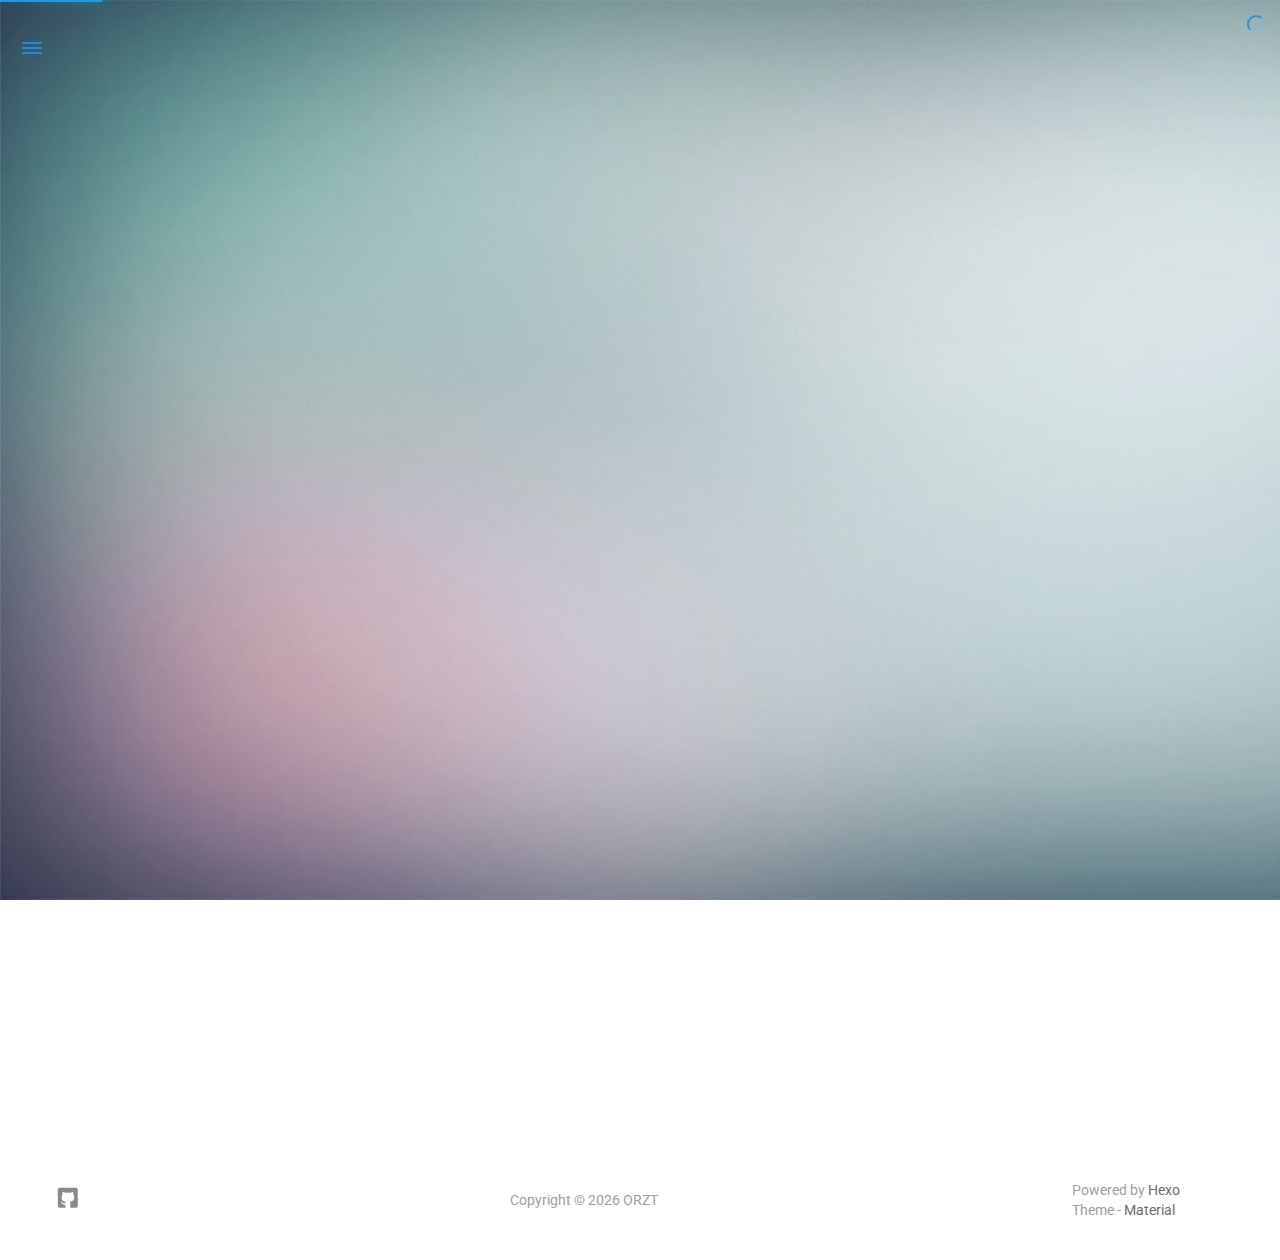
==== commit d3c34d77: "Site updated: 2017-08-22 23:22:27" ====
--- a/archives/index.html
+++ b/archives/index.html
@@ -14,7 +14,7 @@
         
             归档 | 
         
-        Hexo
+        ORZT
     </title>
 
     <!-- dns prefetch -->
@@ -34,7 +34,7 @@
     <meta http-equiv="X-UA-Compatible">
     <meta name="viewport" content="width=device-width, initial-scale=1, user-scalable=no">
     <meta name="theme-color" content="#0097A7">
-    <meta name="author" content="John Doe">
+    <meta name="author" content="Orozot">
     <meta name="description" itemprop="description" content="">
     <meta name="keywords" content="">
 
@@ -43,9 +43,9 @@
     
 
     <!-- Favicons -->
-    <link rel="icon shortcut" type="image/ico" href="/img/favicon.png">
-    <link rel="icon" sizes="192x192" href="/img/favicon.png">
-    <link rel="apple-touch-icon" href="/img/favicon.png">
+    <link rel="icon shortcut" type="image/ico" href="/img/toux.png">
+    <link rel="icon" sizes="192x192" href="/img/toux.png">
+    <link rel="apple-touch-icon" href="/img/toux.png">
 
     <!--iOS -->
     <meta name="apple-mobile-web-app-title" content="Title">
@@ -60,22 +60,22 @@
     <!-- Add to homescreen for Safari on iOS -->
     <meta name="apple-mobile-web-app-capable" content="yes">
     <meta name="apple-mobile-web-app-status-bar-style" content="black">
-    <meta name="apple-mobile-web-app-title" content="Hexo">
+    <meta name="apple-mobile-web-app-title" content="ORZT">
 
     <!-- The Open Graph protocol -->
     <meta property="og:url" content="http://yoursite.com">
     <meta property="og:type" content="blog">
-    <meta property="og:title" content="归档 | Hexo">
-    <meta property="og:image" content="/img/favicon.png" />
+    <meta property="og:title" content="归档 | ORZT">
+    <meta property="og:image" content="/img/toux.png" />
     <meta property="og:description" content="">
     
 
     
 
     <!-- The Twitter Card protocol -->
-    <meta name="twitter:title" content="归档 | Hexo">
+    <meta name="twitter:title" content="归档 | ORZT">
     <meta name="twitter:description" content="">
-    <meta name="twitter:image" content="/img/favicon.png">
+    <meta name="twitter:image" content="/img/toux.png">
     <meta name="twitter:card" content="summary_large_image" />
     <meta name="twitter:url" content="http://yoursite.com" />
 
@@ -111,23 +111,15 @@
         
             <style>
     
-    .footer-sns-facebook {
-        background-image: url([data-uri]);
+    
+    
+    
+    
+    
+    
+    .footer-sns-github {
+        background-image: url([data-uri]);
     }
-    
-    
-    .footer-sns-twitter {
-        background-image: url([data-uri]);
-    }
-    
-    
-    .footer-sns-gplus {
-        background-image: url([data-uri]);
-    }
-    
-    
-    
-    
     
     
     
@@ -145,7 +137,7 @@
   }
 
   a {
-    color: #00838F;
+    color: #40E0D0;
   }
 
   .mdl-card__media,
@@ -155,13 +147,13 @@
   #scheme-Paradox .sidebar_archives-count,
   #scheme-Paradox .sidebar-colored .sidebar-header,
   #scheme-Paradox .sidebar-colored .sidebar-badge{
-    background-color: #0097A7 !important;
+    background-color: #1e88e5 !important;
   }
 
   /* Sidebar User Drop Down Menu Text Color */
   #scheme-Paradox .sidebar-colored .sidebar-nav>.dropdown>.dropdown-menu>li>a:hover,
   #scheme-Paradox .sidebar-colored .sidebar-nav>.dropdown>.dropdown-menu>li>a:focus {
-    color: #0097A7 !important;
+    color: #1e88e5 !important;
   }
 
   #post_entry-right-info,
@@ -174,29 +166,29 @@
   .sidebar-colored .sidebar-nav > .open > a:hover,
   .sidebar-colored .sidebar-nav > .open > a:focus,
   #ds-reset #ds-ctx .ds-ctx-entry .ds-ctx-head a {
-    color: #0097A7 !important;
+    color: #1e88e5 !important;
   }
 
   .toTop {
-    background: #757575 !important;
+    background: #1e88e5 !important;
   }
 
   .material-layout .material-post>.material-nav,
   .material-layout .material-index>.material-nav,
   .material-nav a {
-    color: #757575;
+    color: #1e88e5;
   }
 
   #scheme-Paradox .MD-burger-layer {
-    background-color: #757575;
+    background-color: #1e88e5;
   }
 
   #scheme-Paradox #post-toc-trigger-btn {
-    color: #757575;
+    color: #1e88e5;
   }
 
   .post-toc a:hover {
-    color: #00838F;
+    color: #40E0D0;
     text-decoration: underline;
   }
 
@@ -207,12 +199,7 @@
 
     <style>
       body{
-        background-color: #F5F5F5;
-      }
-
-      /* blog_info bottom background */
-      #scheme-Paradox .material-layout .something-else .mdl-card__supporting-text{
-        background-color: #fff;
+        background-image: url(/img/bg.png);
       }
     </style>
 
@@ -316,10 +303,10 @@
         <div id="post_entry-left-info" class="mdl-card__supporting-text meta mdl-color-text--grey-600 ">
             <!-- Author Avatar -->
             <div id="author-avatar">
-                <img src="/img/avatar.png" width="44px" height="44px" alt="John Doe's avatar">
+                <img src="/img/toux.png" width="44px" height="44px" alt="Orozot's avatar">
             </div>
             <div>
-                <strong>John Doe</strong>
+                <strong>Orozot</strong>
                 <span>8月 12, 2017</span>
             </div>
         </div>
@@ -375,10 +362,10 @@
         <div id="post_entry-left-info" class="mdl-card__supporting-text meta mdl-color-text--grey-600 ">
             <!-- Author Avatar -->
             <div id="author-avatar">
-                <img src="/img/avatar.png" width="44px" height="44px" alt="John Doe's avatar">
+                <img src="/img/toux.png" width="44px" height="44px" alt="Orozot's avatar">
             </div>
             <div>
-                <strong>John Doe</strong>
+                <strong>Orozot</strong>
                 <span>8月 12, 2017</span>
             </div>
         </div>
@@ -449,12 +436,12 @@
 
     <!-- Sidebar Avatar -->
     <div class="sidebar-image">
-        <img src="/img/avatar.png" alt="John Doe's avatar">
+        <img src="/img/toux.png" alt="Orozot's avatar">
     </div>
 
     <!-- Sidebar Email -->
     <a data-toggle="dropdown" class="sidebar-brand" href="#settings-dropdown">
-        youremail@email.com
+        renzhitong12@outlook.com
         <b class="caret"></b>
     </a>
 </div>
@@ -483,8 +470,6 @@
         <li id="sidebar-first-li">
             <a href="/">
                 
-                    <i class="material-icons sidebar-material-icons">home</i>
-                
                 主页
             </a>
         </li>
@@ -511,6 +496,21 @@
 
     <!-- Categories  -->
     
+        <li class="dropdown">
+            <a href="#" class="ripple-effect dropdown-toggle" data-toggle="dropdown">
+                
+                    <i class="material-icons sidebar-material-icons">chrome_reader_mode</i>
+                
+                分类
+                <b class="caret"></b>
+            </a>
+            <ul class="dropdown-menu">
+                <li>
+                
+            </ul>
+        </li>
+        
+    
 
     <!-- Pages  -->
     
@@ -538,16 +538,18 @@
 
 <!-- Theme Material -->
 
-    <a href="https://github.com/viosey/hexo-theme-material"  class="sidebar-footer-text-a" target="_blank">
-        <div class="sidebar-text mdl-button mdl-js-button mdl-js-ripple-effect sidebar-footer-text-div" data-upgraded=",MaterialButton,MaterialRipple">
-            主题 - Material
-            <span class="sidebar-badge badge-circle">i</span>
-        </div>
-    </a>
-
 
 <!-- Help & Support -->
 <!--
+
+    <a href="mailto:hiviosey@gmail.com" class="sidebar-footer-text-a">
+        <div class="sidebar-text mdl-button mdl-js-button mdl-js-ripple-effect sidebar-footer-text-div" data-upgraded=",MaterialButton,MaterialRipple">
+        sidebar.help
+        <span class="mdl-button__ripple-container">
+          <span class="mdl-ripple"></span>
+        </span>
+      </div>
+    </a>
 
 -->
 
@@ -587,43 +589,31 @@
         <div class="mdl-mini-footer--left-section sns-list">
     <!-- Twitter -->
     
-        <a href="https://twitter.com/twitter" target="_blank">
-            <button class="mdl-mini-footer--social-btn social-btn footer-sns-twitter">
-                <span class="visuallyhidden">Twitter</span>
+
+    <!-- Facebook -->
+    
+
+    <!-- Google + -->
+    
+
+    <!-- Weibo -->
+    
+
+    <!-- Instagram -->
+    
+
+    <!-- Tumblr -->
+    
+
+    <!-- Github -->
+    
+        <a href="https://github.com/orozot" target="_blank">
+            <button class="mdl-mini-footer--social-btn social-btn footer-sns-github">
+                <span class="visuallyhidden">Github</span>
             </button><!--
      --></a>
     
 
-    <!-- Facebook -->
-    
-        <a href="https://www.facebook.com/facebook" target="_blank">
-            <button class="mdl-mini-footer--social-btn social-btn footer-sns-facebook">
-                <span class="visuallyhidden">Facebook</span>
-            </button><!--
-     --></a>
-    
-
-    <!-- Google + -->
-    
-        <a href="https://www.google.com/" target="_blank">
-            <button class="mdl-mini-footer--social-btn social-btn footer-sns-gplus">
-                <span class="visuallyhidden">Google Plus</span>
-            </button><!--
-     --></a>
-    
-
-    <!-- Weibo -->
-    
-
-    <!-- Instagram -->
-    
-
-    <!-- Tumblr -->
-    
-
-    <!-- Github -->
-    
-
     <!-- LinkedIn -->
     
 
@@ -640,7 +630,7 @@
 
         <!--Copyright-->
         <div id="copyright">
-            Copyright&nbsp;©<script type="text/javascript">var fd = new Date();document.write("&nbsp;" + fd.getFullYear() + "&nbsp;");</script>Hexo
+            Copyright&nbsp;©<script type="text/javascript">var fd = new Date();document.write("&nbsp;" + fd.getFullYear() + "&nbsp;");</script>ORZT
         </div>
 
         <!-- Paradox Footer Right Section -->
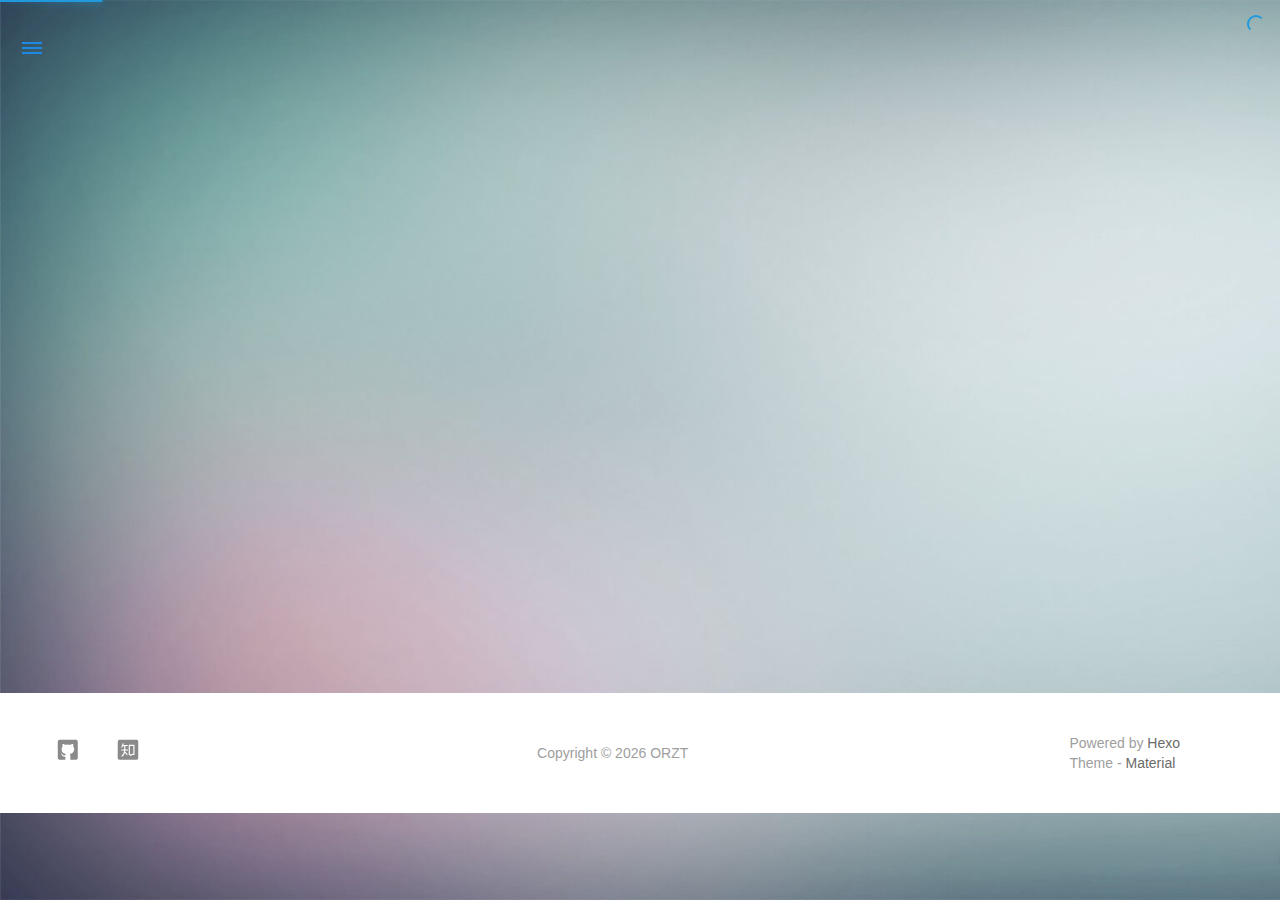
==== commit 13068949: "Site updated: 2017-08-27 16:18:36" ====
--- a/archives/index.html
+++ b/archives/index.html
@@ -122,6 +122,10 @@
     }
     
     
+    
+    .footer-sns-zhihu {
+        background-image: url([data-uri]);
+    }
     
     
     
@@ -227,8 +231,8 @@
 
 <!-- Import Font -->
 
-    <link href="https://fonts.googleapis.com/css?family=Roboto:300,400,500" rel="stylesheet">
-    <link href="https://fonts.googleapis.com/icon?family=Material+Icons"rel="stylesheet">
+    <link href="https://fonts.proxy.ustclug.org/css?family=Roboto:300,400,500" rel="stylesheet">
+    <link href="https://fonts.proxy.ustclug.org/icon?family=Material+Icons"rel="stylesheet">
 
 
         <script>lsloader.load("js/jquery.min.js","/js/jquery.min.js?qcusAULNeBksqffqUM2+Ig==")</script>
@@ -271,65 +275,6 @@
     
 
     <!-- Normal Post -->
-    
-        
-            
-                <!-- Paradox Thumbnail -->
-                <div class="post_entry-module mdl-card mdl-shadow--2dp mdl-cell mdl-cell--12-col fade out">
-    <!-- Post Thumbnail -->
-    
-        
-            <!-- Random Thumbnail -->
-            <div class="post_thumbnail-random mdl-card__media mdl-color-text--grey-50">
-        
-    
-
-        <!-- Post Title -->
-        <p class="article-headline-p"><a href="/2017/08/12/test-my-site/">test_my_site</a></p>
-    </div>
-
-    <!-- Post Excerpt -->
-    <div class="mdl-color-text--grey-600 mdl-card__supporting-text post_entry-content">
-        
-            
-        
-        &nbsp;&nbsp;&nbsp;
-        <span>
-            <a href="/2017/08/12/test-my-site/" target="_self">阅读全文</a>
-        </span>
-    </div>
-    <!-- Post_entry Info-->
-    <div id="post_entry-info">
-        <div id="post_entry-left-info" class="mdl-card__supporting-text meta mdl-color-text--grey-600 ">
-            <!-- Author Avatar -->
-            <div id="author-avatar">
-                <img src="/img/toux.png" width="44px" height="44px" alt="Orozot's avatar">
-            </div>
-            <div>
-                <strong>Orozot</strong>
-                <span>8月 12, 2017</span>
-            </div>
-        </div>
-        <div id="post_entry-right-info">
-            <!-- Category -->
-            <span class="post_entry-category">
-                
-            </span>
-
-            
-
-            
-
-            <!-- Post Views -->
-            <span class="post_entry-views">
-            </span>
-        </div>
-    </div>
-</div>
-
-            
-            
-        
     
         
             
@@ -488,7 +433,7 @@
             </a>
             <ul class="dropdown-menu">
             <li>
-                <a class="sidebar_archives-link" href="/archives/2017/08/">八月 2017<span class="sidebar_archives-count">2</span></a>
+                <a class="sidebar_archives-link" href="/archives/2017/08/">八月 2017<span class="sidebar_archives-count">1</span></a>
             </ul>
         </li>
         
@@ -618,6 +563,12 @@
     
 
     <!-- Zhihu -->
+    
+        <a href="http://zhihu.com/people/zt-ren" target="_blank">
+            <button class="mdl-mini-footer--social-btn social-btn footer-sns-zhihu">
+                <span class="visuallyhidden">Zhihu</span>
+            </button><!--
+     --></a>
     
 
     <!-- Bilibili -->
